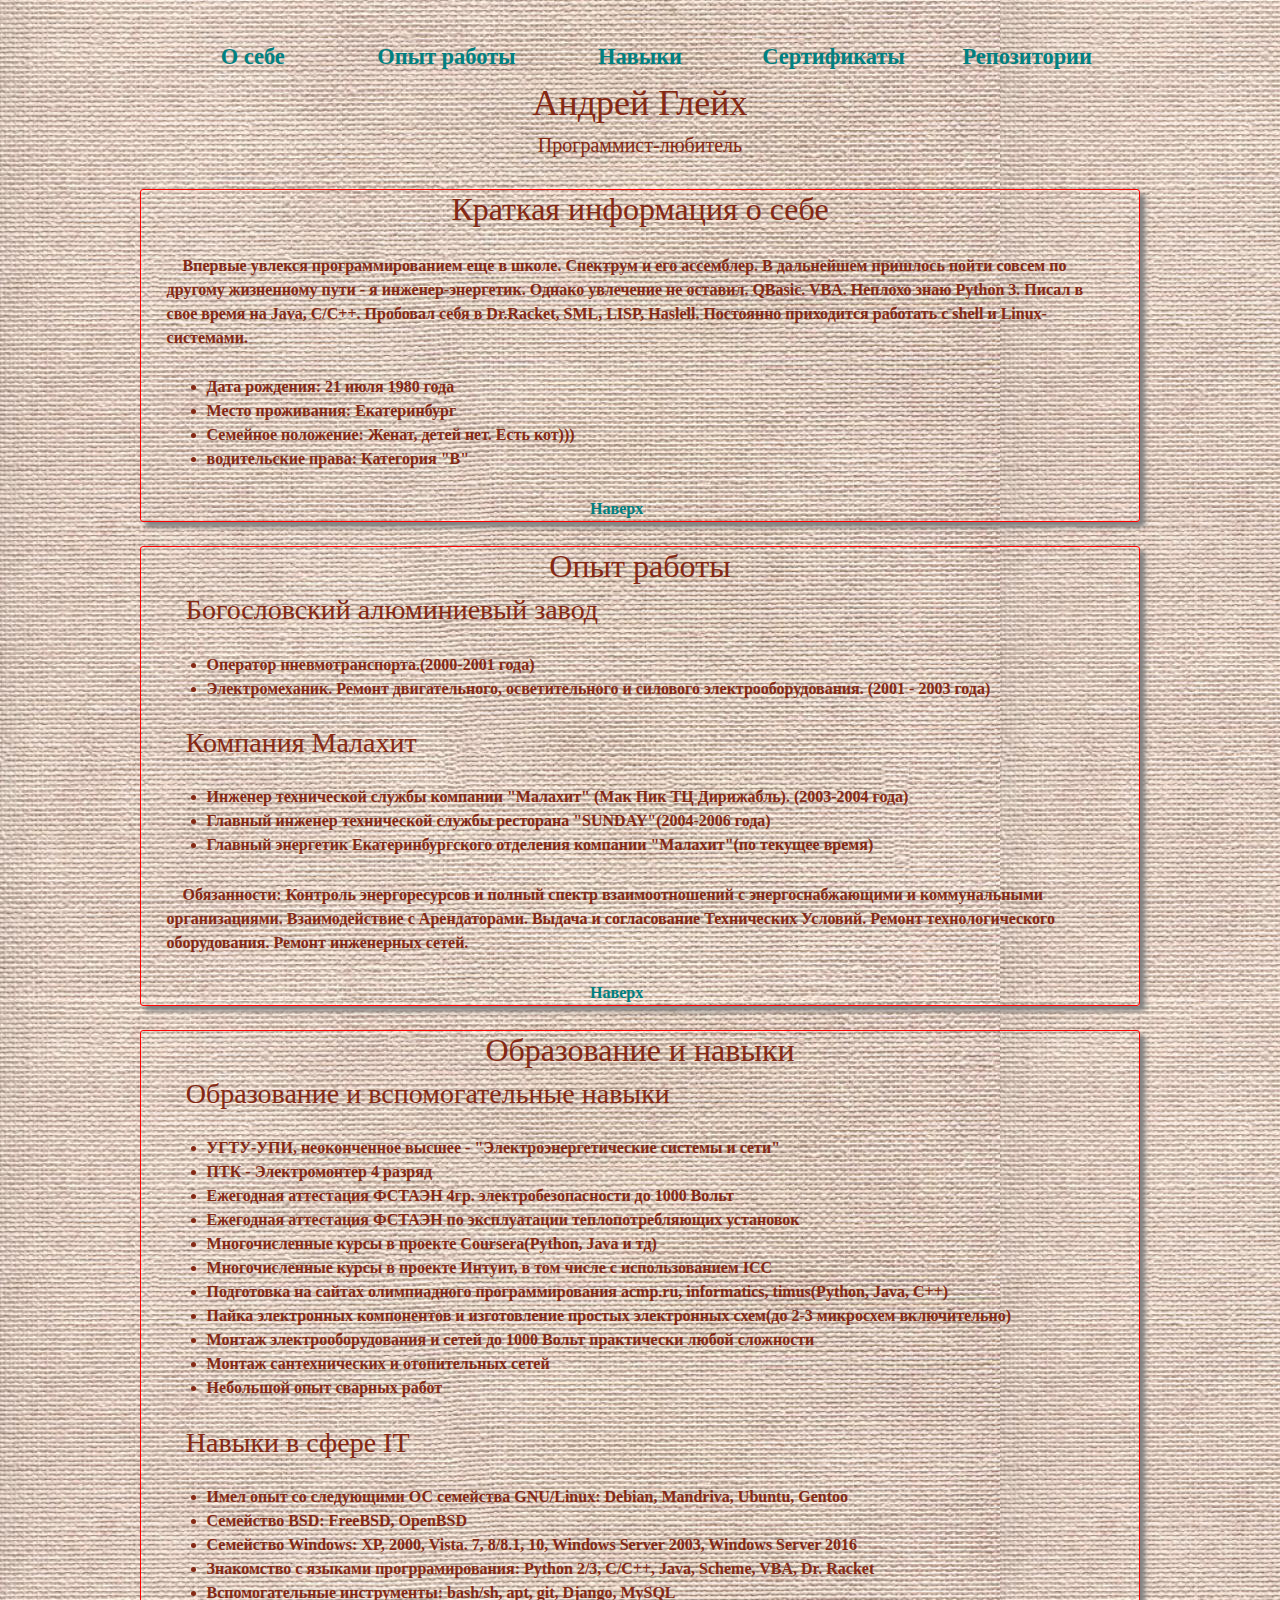
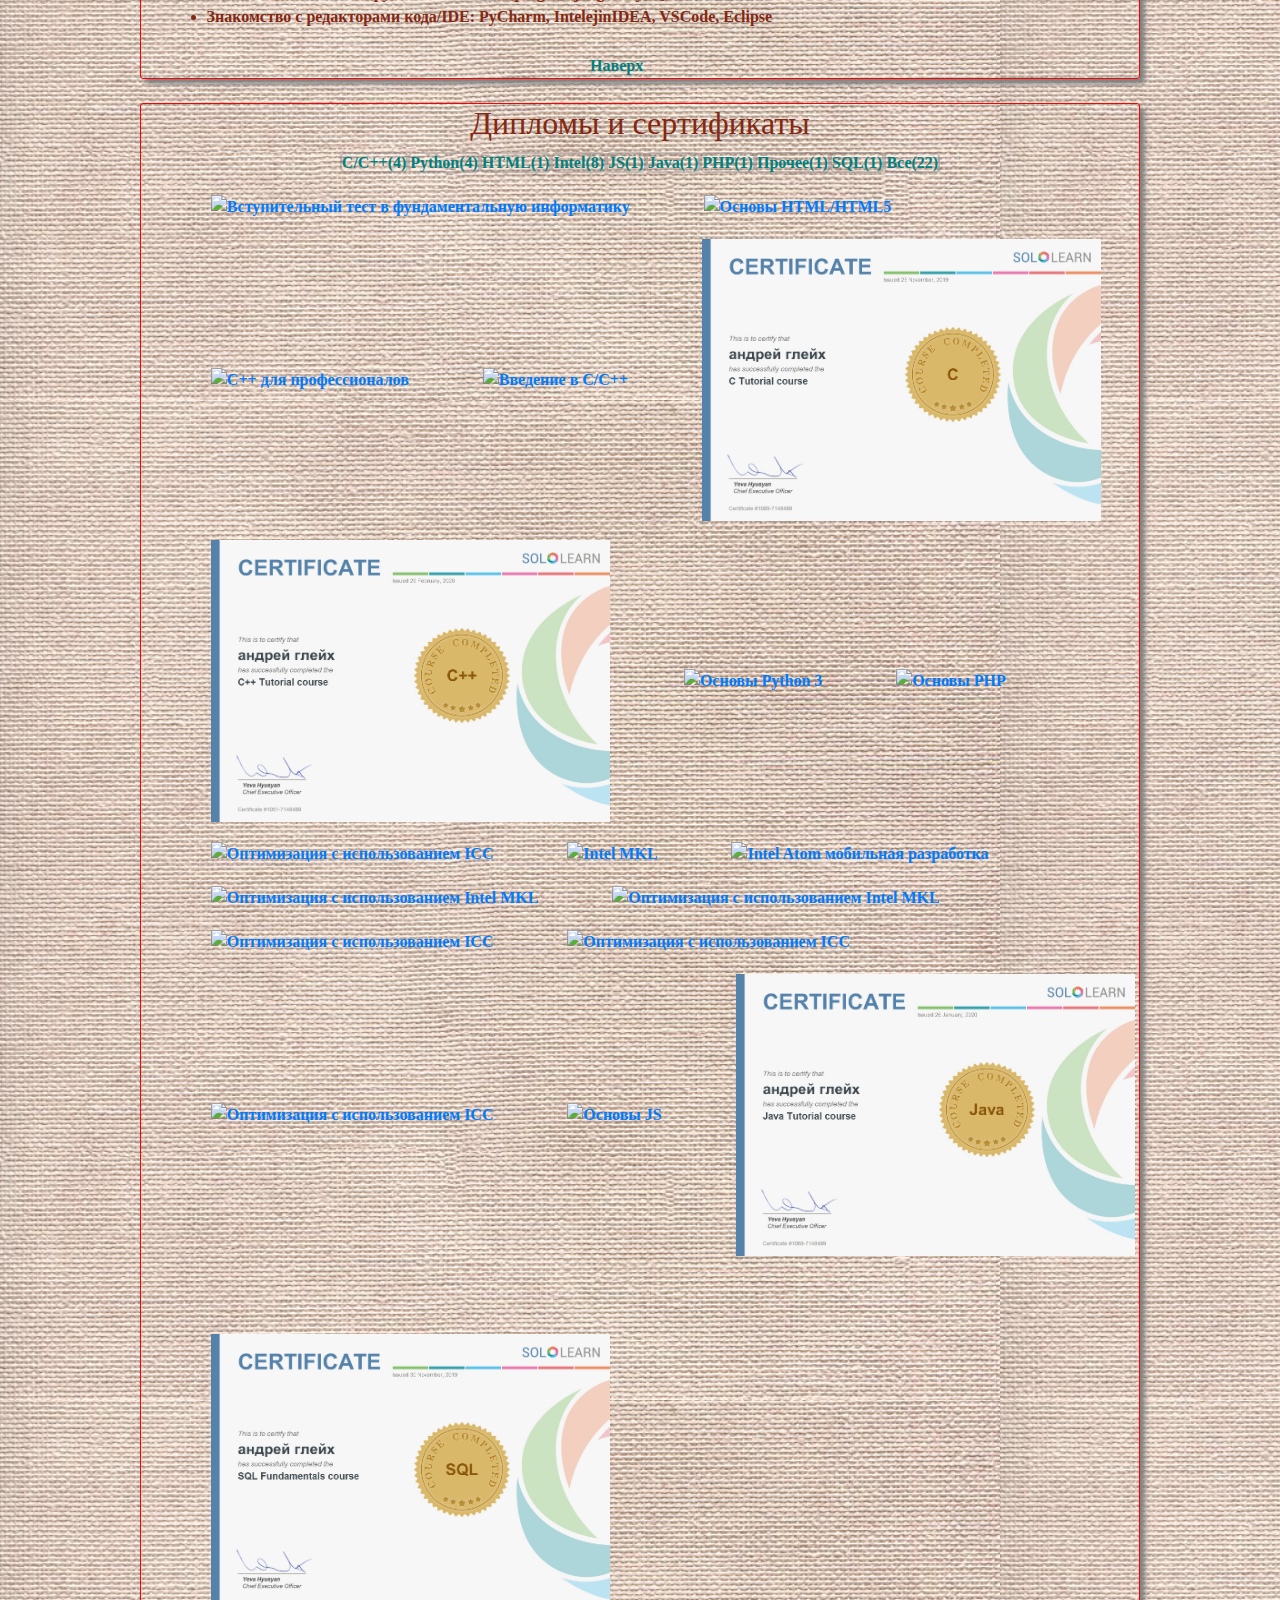
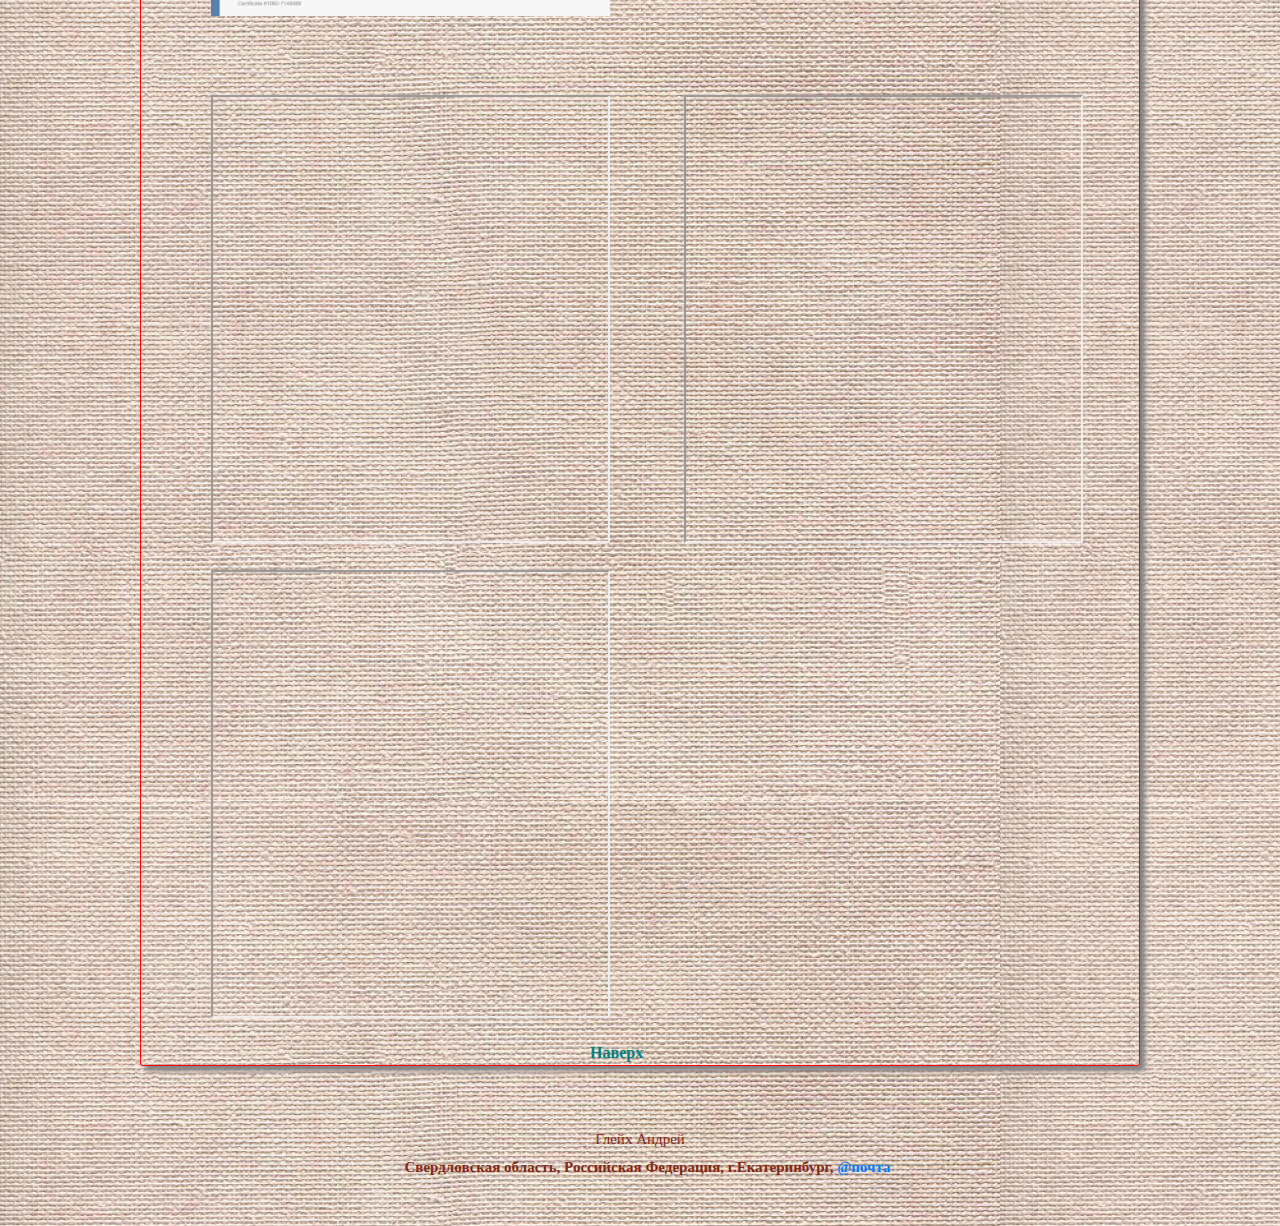
==== index.html @ bb72e91c "Refactoring navigation bars" ====
<!DOCTYPE html>
<html>
    <head>
        <meta charset="utf-8">
        <meta name="viewport" content="width=device-width, initial-scale=1">
        <script src="js/cert_scripts.js"> 
        </script>
        <link rel="stylesheet" href="css/bootstrap.min.css">
        <link rel="stylesheet" href="css/style.css">
        <title>Saibogo GitHub</title>
    </head>
    <body onload="allHandler()">
      <script src="js/jquery-3.5.1.min.js"></script>
      <script src="js/bootstrap.min.js"></script>
       <!--HEADER-->
       <header>
        <nav class="navbar navbar-default" id="navigation-bar">
              <ul class="nav nav-pills" id="navigation-menu-list">
                <li class="active navigation-item text-center">
                  <a href="#about" class="navigation-link">О себе</a>
                </li>
                <li class="navigation-item text-center">
                  <a href="#works" class="navigation-link">Опыт работы</a>
                </li>
                <li class="navigation-item text-center">
                  <a href="#skills" class="navigation-link">Навыки</a>
                </li>
                <li class="navigation-item text-center">
                  <a href="#diploms" class="navigation-link">Сертификаты</a>
                </li>
                <li class="navigation-item text-center">
                  <a href="#" class="navigation-link">Репозитории</a>
                </li>
              </ul>
            
        </nav>
    </header>
    <!-- END HEADER-->
        <div id="header">
            <h1>Андрей Глейх</h1>
            <h3>Программист-любитель</h3>
            
        </div>
        <div id="main">
          <div class="div-section">
            <section class="info-section" id="about">
              <h2 class="text-center">Краткая информация о себе</h2>
              <p class="info-p">
                Впервые увлекся программированием еще в школе. Спектрум и его ассемблер. В дальнейшем пришлось пойти совсем по другому
                жизненному пути - я инженер-энергетик. Однако увлечение не оставил. QBasic. VBA.  Неплохо знаю Python 3. Писал в свое время на Java, C/C++.
                Пробовал себя в Dr.Racket, SML, LISP, Haslell.
                Постоянно приходится работать с shell и Linux-системами.
              </p>
              
              <ul class="info-p">
                <li>Дата рождения: 21 июля 1980 года</li>
                <li>Место проживания: Екатеринбург</li>
                <li>Семейное положение: Женат, детей нет. Есть кот)))</li>
                <li>водительские права: Категория "B"</li>
              </ul>
              <div class="return-link">
                <a href="#navigation-bar" class="go-to-menu">Наверх</a>
              </div>
            </section>
          </div>
          <br>

          <div class="div-section">
            <section class="info-section" id="works">
              <h2 class="text-center">Опыт работы</h2>
              <h3 class="text-left">Богословский алюминиевый завод</h2>
              <ul class="info-p">
                <li>Оператор пневмотранспорта.(2000-2001 года)</li>
                <li>Электромеханик. Ремонт двигательного, осветительного и силового электрооборудования. (2001 - 2003 года)</li>
              </ul>
              <h3 class="text-left">Компания Малахит</h2>
              <ul class="info-p">
                <li>Инженер технической службы компании "Малахит" (Мак Пик ТЦ Дирижабль). (2003-2004 года)</li>
                <li>Главный инженер технической службы ресторана "SUNDAY"(2004-2006 года)</li>
                <li>Главный энергетик Екатеринбургского отделения компании "Малахит"(по текущее время)</li>
              </ul>
              <p class="info-p">Обязанности: Контроль энергоресурсов и полный спектр взаимоотношений с энергоснабжающими и коммунальными
                организациями. Взаимодействие с Арендаторами. Выдача и согласование Технических Условий.
                Ремонт технологического оборудования. Ремонт инженерных сетей.
              </p>
              <div class="return-link">
                <a href="#navigation-bar" class="go-to-menu">Наверх</a>
              </div>
            </section>
          </div>
          <br>

          <div class="div-section">
            <section class="info-section" id="skills">
              <h2 class="text-center">Образование и навыки</h2>
              <h3 class="text-left">Образование и вспомогательные навыки</h3>
              <ul class="info-p">
                <li>УГТУ-УПИ, неоконченное высшее - "Электроэнергетические системы и сети"</li>
                <li>ПТК - Электромонтер 4 разряд</li>
                <li>Ежегодная аттестация ФСТАЭН 4гр. электробезопасности до 1000 Вольт</li>
                <li>Ежегодная аттестация ФСТАЭН по эксплуатации теплопотребляющих установок</li>
                <li>Многочисленные курсы в проекте Coursera(Python, Java и тд)</li>
                <li>Многочисленные курсы в проекте Интуит, в том числе с использованием ICC</li>
                <li>Подготовка на сайтах олимпиадного программирования acmp.ru, informatics, timus(Python, Java, C++)</li>
                <li>Пайка электронных компонентов и изготовление простых электронных схем(до 2-3 микросхем включительно)</li>
                <li>Монтаж электрооборудования и сетей до 1000 Вольт практически любой сложности</li>
                <li>Монтаж сантехнических и отопительных сетей</li>
                <li>Небольшой опыт сварных работ</li>
              </ul>
            
              <h3 class="text-left">Навыки в сфере IT</h3>
              <ul class="info-p">
                <li>Имел опыт со следующими ОС семейства GNU/Linux: Debian, Mandriva, Ubuntu, Gentoo </li>
                <li>Семейство BSD: FreeBSD, OpenBSD</li>
                <li>Семейство Windows: XP, 2000, Vista. 7, 8/8.1, 10, Windows Server 2003, Windows Server 2016</li>
                <li>Знакомство с языками прогррамирования: Python 2/3, C/C++, Java, Scheme, VBA, Dr. Racket </li>
                <li>Вспомогательные инструменты: bash/sh, apt, git, Django, MySQL</li>
                <li>Знакомство с редакторами кода/IDE: PyCharm, IntelejinIDEA, VSCode, Eclipse</li>
              </ul>
              <div class="return-link">
                <a href="#navigation-bar" class="go-to-menu">Наверх</a>
              </div>
            </section>
          </div>
          <br>
            
          <div class="div-section">
            <section class="info-section" id="diploms">
              <h2 class="text-center">Дипломы и сертификаты</h2>
            
              <div id="menu_navigator">
                <ul id="navigator">
                </ul>
              </div>
            
              <p id="certificates"></p>
              <div class="return-link">
                <a href="#navigation-bar" class="go-to-menu">Наверх</a>
              </div>
            </section>
          </div>            
            

        </div>
        <div id="footer">
          <h3>Глейх Андрей</h3>
          <p>
            Свердловская область, Российская Федерация, г.Екатеринбург, <a href="mailto:gleykh@gmail.com">@почта</a>
          </p>
        </div>
    </body>
</html>
---- css/style.css ----
* {
  box-sizing: border-box;
}


body {
  font-family: Georgia;
  font-size: 16px;
  color: rgb(132, 40, 20);
  margin: 0 auto;   /* center content */
  max-width: 1000px; /* limit width */
  line-height: 1.5;
  padding-top: 32px;
  padding-bottom: 32px;
  background-color: gainsboro;
  background-image: url("../img/background/background1.jpg");
  font-weight: bold;
}

p {
  text-indent: 1em;
}

p#certificates {
  text-indent: 0;
}

h3.text-left {
  margin-left: 1.6em;
}

a > img{
 width: 40%;
 margin-left: 7%;
 margin-top: 2%;
}

#navigation-menu-list {
  width: 100%;
}

.navigation-item {
  width: 20%;
  font-size: 1.4em;
}

a.navigation-link {
  color: teal;
  text-decoration: none;
}

a.navigation-link:hover {
  text-transform: uppercase;
  text-decoration: none;
  color:blueviolet;
}

.div-section {
  border: 1px solid red;
  border-radius: 3px;
  box-shadow: 5px 5px 5px gray;
}

.info-p {
  margin: 1.6em;
}

.return-link {
  width: 100%;
}

a.go-to-menu {
  padding-left: 45%;
  color: teal;
  text-decoration: none;
}

body > div#header{
margin-bottom: 32px;
margin-left: auto;
margin-right: auto;
width: 25em;
text-align: center;
}

body > div#footer{
margin-top: 64px;
}

div#header > h1{
    font-size: 36px;
    text-align: center;
}

div#header > h3{
    font-size: 20px;
    text-align: center;
}

div#header > p{
  text-align: center;
}

div#main > h1{
  font-size: 36px;
  text-align: left
}

div#main > h2{
  font-size: 32px;
  text-align: left;
}

div#main > p{
  text-align: left;
  font-style: italic;
}

iframe{
  width: 40%;
  margin-left: 7%;
  margin-top: 2%;
  height: calc(100vw * 0.35);
}

div#footer > h3{
  text-align: center;
  font-size: 15px;
}

div#footer > p{
  text-align: center;
  font-size: 15px;
}

div#menu_navigator{
  text-align: center;
}

ul#navigator{
  color: green;
  list-style: none; /*убираем маркеры списка*/
  margin: 0; /*убираем верхнее и нижнее поле, равное 1em*/
  padding-left: 0; /*убираем левый отступ, равный 40px*/
}

ul#navigator > li{
  display: inline;
  border: 2px solid rgba(139, 131, 131, 0.445);
  border-radius: 5px;
}

li > a {
  color: teal;
}

li > a:hover {
  text-decoration: none;
  color: blueviolet;
  font-size: 1em;
  text-transform: uppercase;
}

#hidden-image {
  visibility: hidden;
}

@media (max-width: 760px) {
  .navigation-item {
    font-size: 1em;
  }

  ul#navigator > li {
    display:inline-block;
  }
}

@media (max-width: 550px) {
  .navigation-item {
    font-size: 0.8em;
  }
}
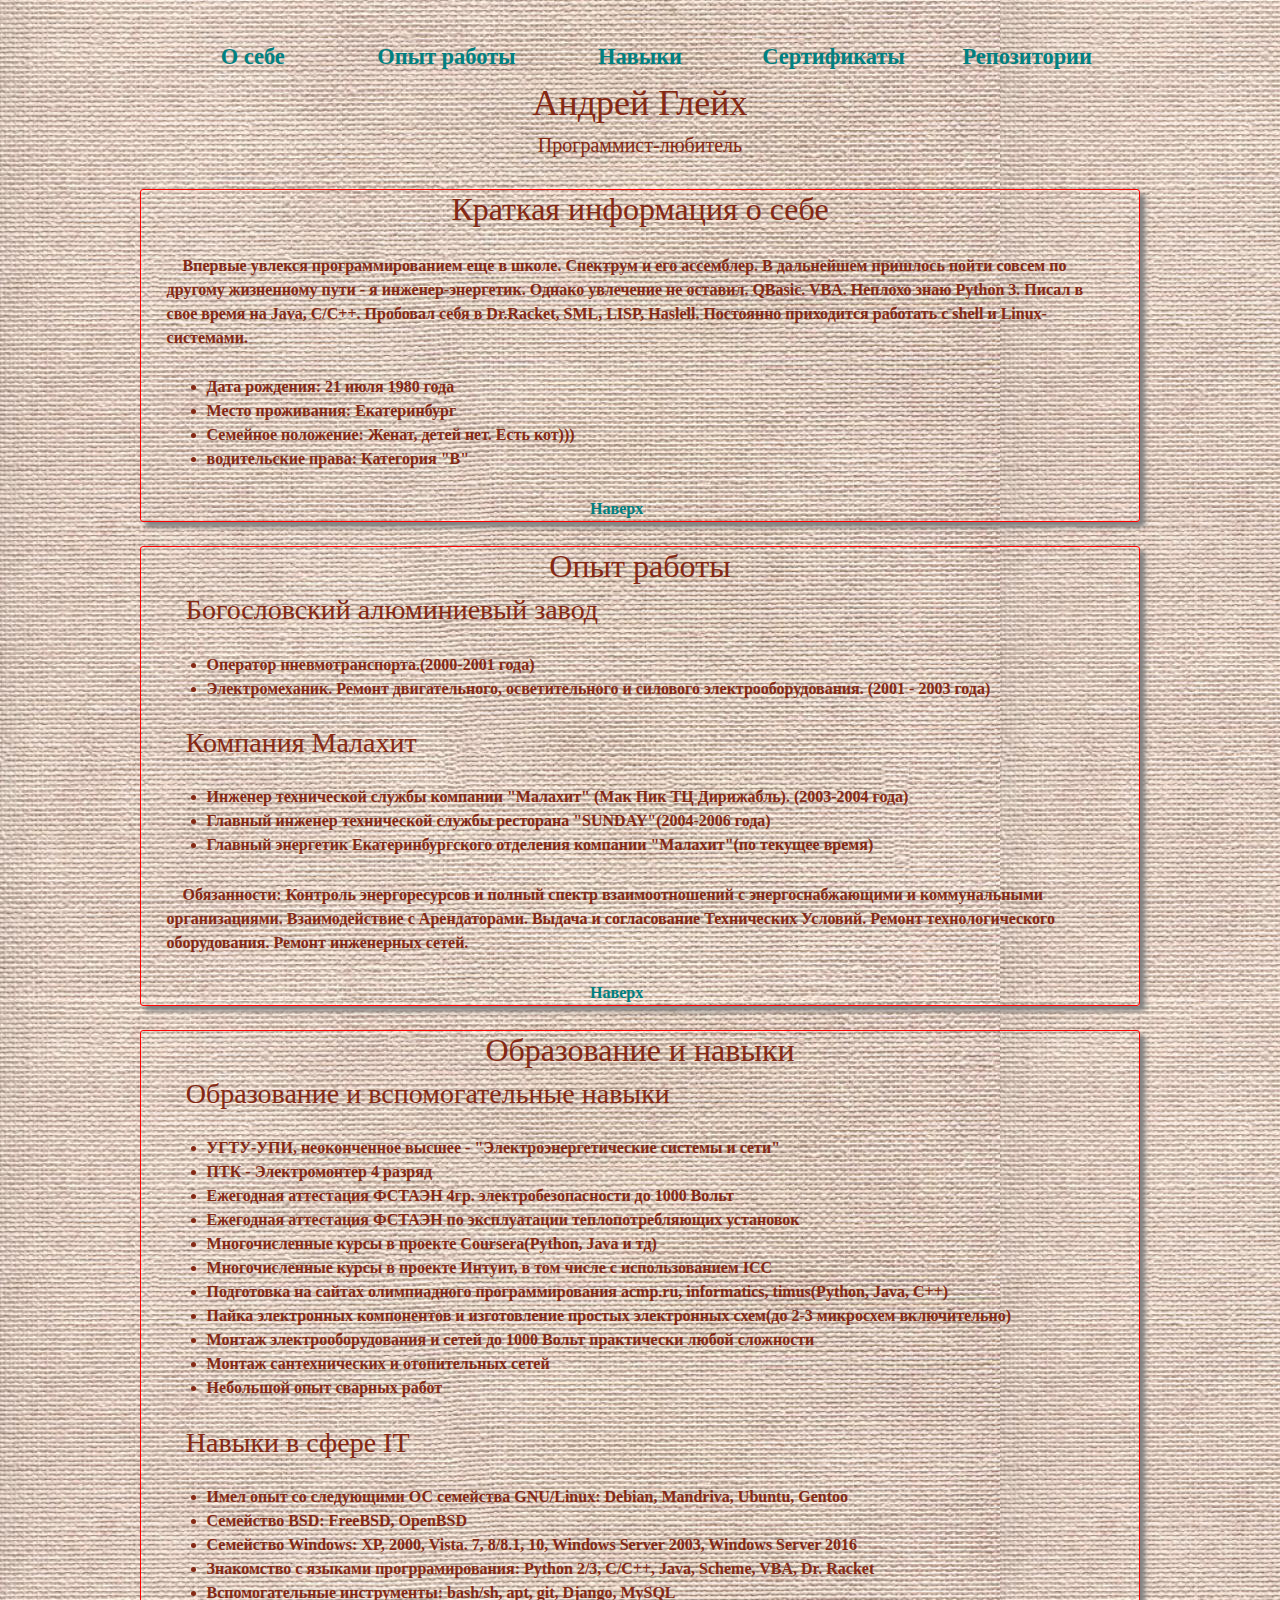
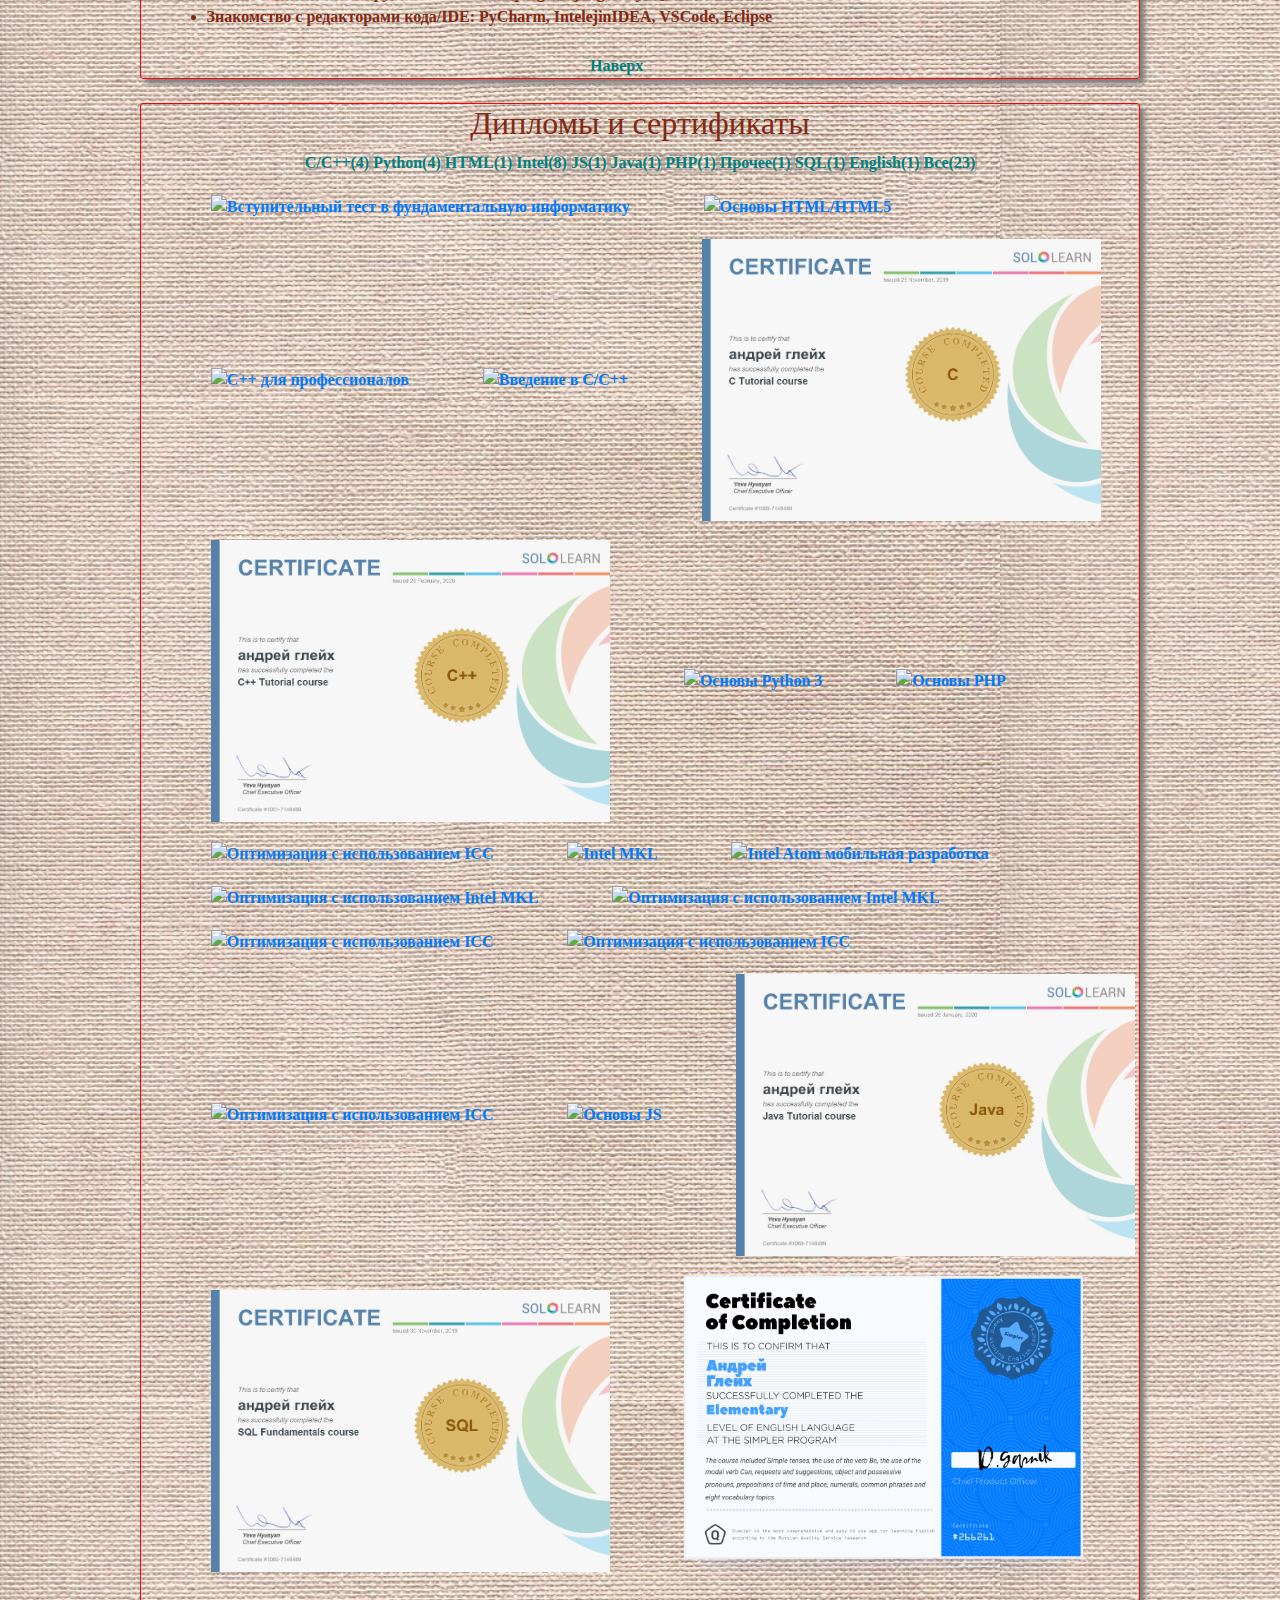
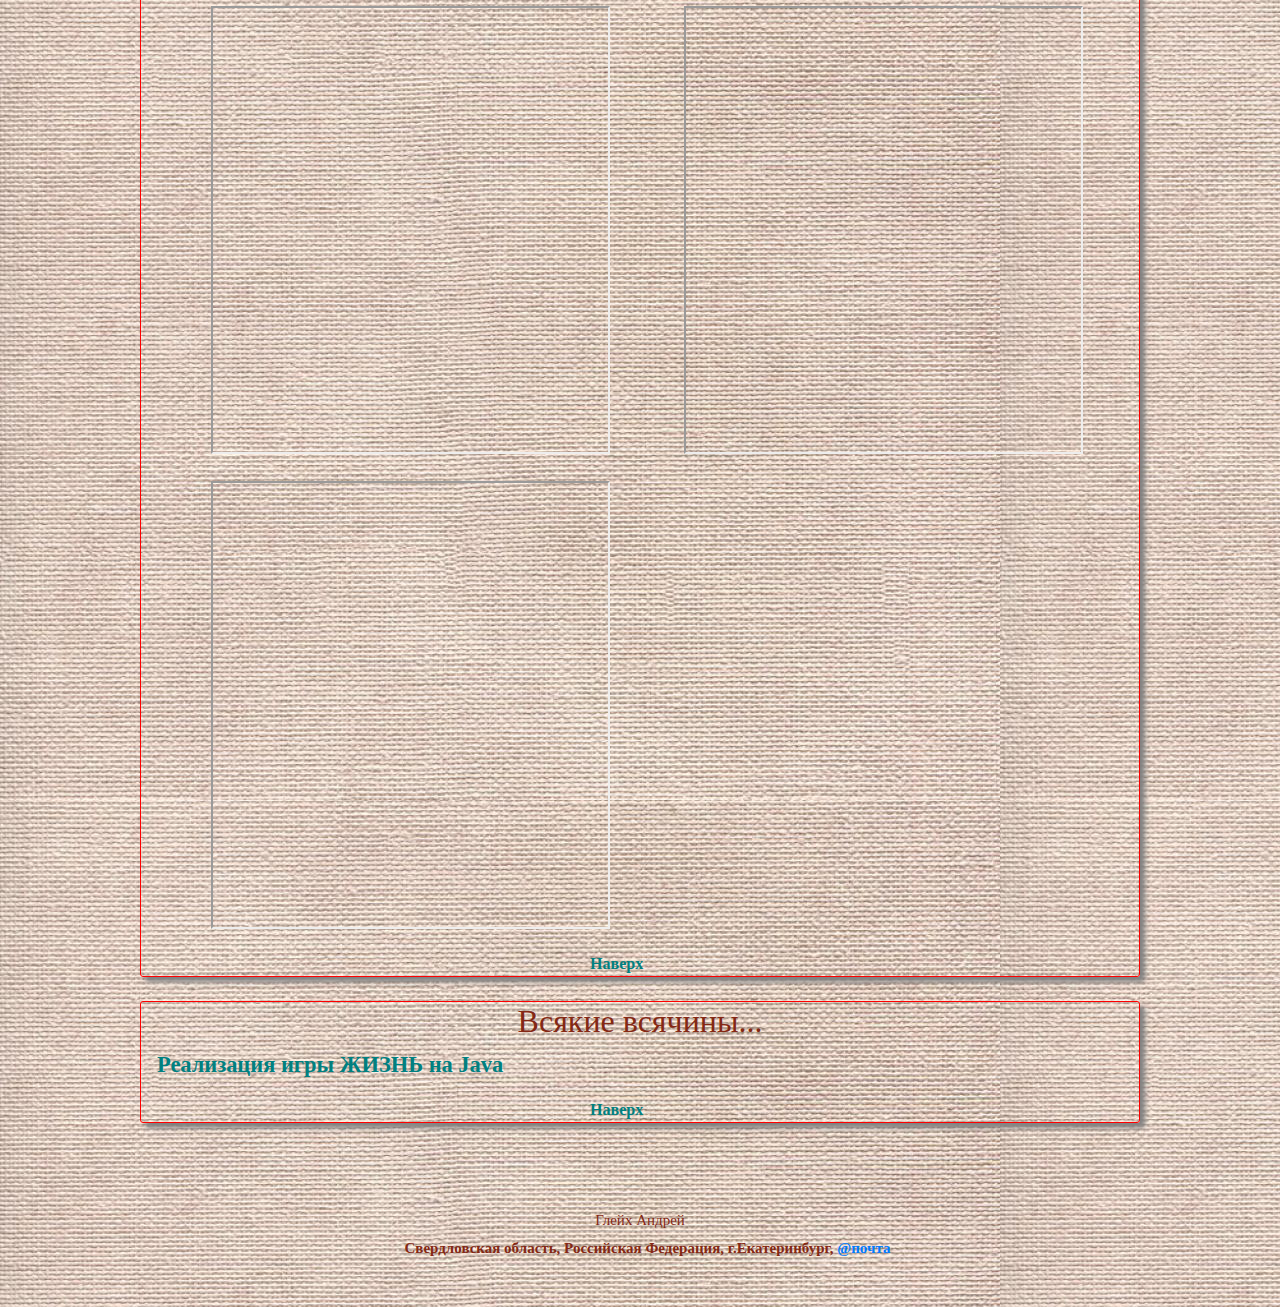
==== commit 8e946715: "add section repository" ====
--- a/index.html
+++ b/index.html
@@ -29,7 +29,7 @@
                   <a href="#diploms" class="navigation-link">Сертификаты</a>
                 </li>
                 <li class="navigation-item text-center">
-                  <a href="#" class="navigation-link">Репозитории</a>
+                  <a href="#repositories" class="navigation-link">Репозитории</a>
                 </li>
               </ul>
             
@@ -138,7 +138,21 @@
                 <a href="#navigation-bar" class="go-to-menu">Наверх</a>
               </div>
             </section>
-          </div>            
+          </div> 
+          <br>
+
+          <div class="div-section">
+            <section class="info-section" id="repositories">
+              <h2 class="text-center">Всякие всячины...</h2>
+              <p>
+                <a href="https://saibogo.github.io/lifeGame/" class="repo-link" target="_blank">Реализация игры ЖИЗНЬ на Java</a>
+              </p>
+              <div class="return-link">
+                <a href="#navigation-bar" class="go-to-menu">Наверх</a>
+              </div>
+            </section>
+          </div> 
+          <br>               
             
 
         </div>
--- a/css/style.css
+++ b/css/style.css
@@ -35,6 +35,17 @@
  margin-top: 2%;
 }
 
+a > img:hover {
+  box-shadow: 8px 8px 8px gray;
+  transition: box-shadow 1.5s ease-in;
+
+}
+
+iframe:hover {
+  box-shadow: 8px 8px 8px gray;
+  transition: box-shadow 1.5s ease-in;
+}
+
 #navigation-menu-list {
   width: 100%;
 }
@@ -159,11 +170,28 @@
   color: blueviolet;
   font-size: 1em;
   text-transform: uppercase;
+  transition: color 1.5s ease-in;
 }
 
 #hidden-image {
   visibility: hidden;
 }
+
+
+.repo-link {
+  font-size: 1.4em;
+  text-decoration: none;
+  color: teal;
+}
+
+.repo-link:hover {
+  text-decoration: none;
+  color: blueviolet;
+  text-transform: uppercase;
+  transition: color 1.5s ease-in;
+}
+
+/* For different screen-size*/
 
 @media (max-width: 760px) {
   .navigation-item {
@@ -173,11 +201,19 @@
   ul#navigator > li {
     display:inline-block;
   }
+
+  .repo-link {
+    font-size: 1.2em;
+  }
 }
 
 @media (max-width: 550px) {
   .navigation-item {
     font-size: 0.8em;
   }
-}
-
+
+  .repo-link {
+    font-size: 1em;
+  }
+}
+
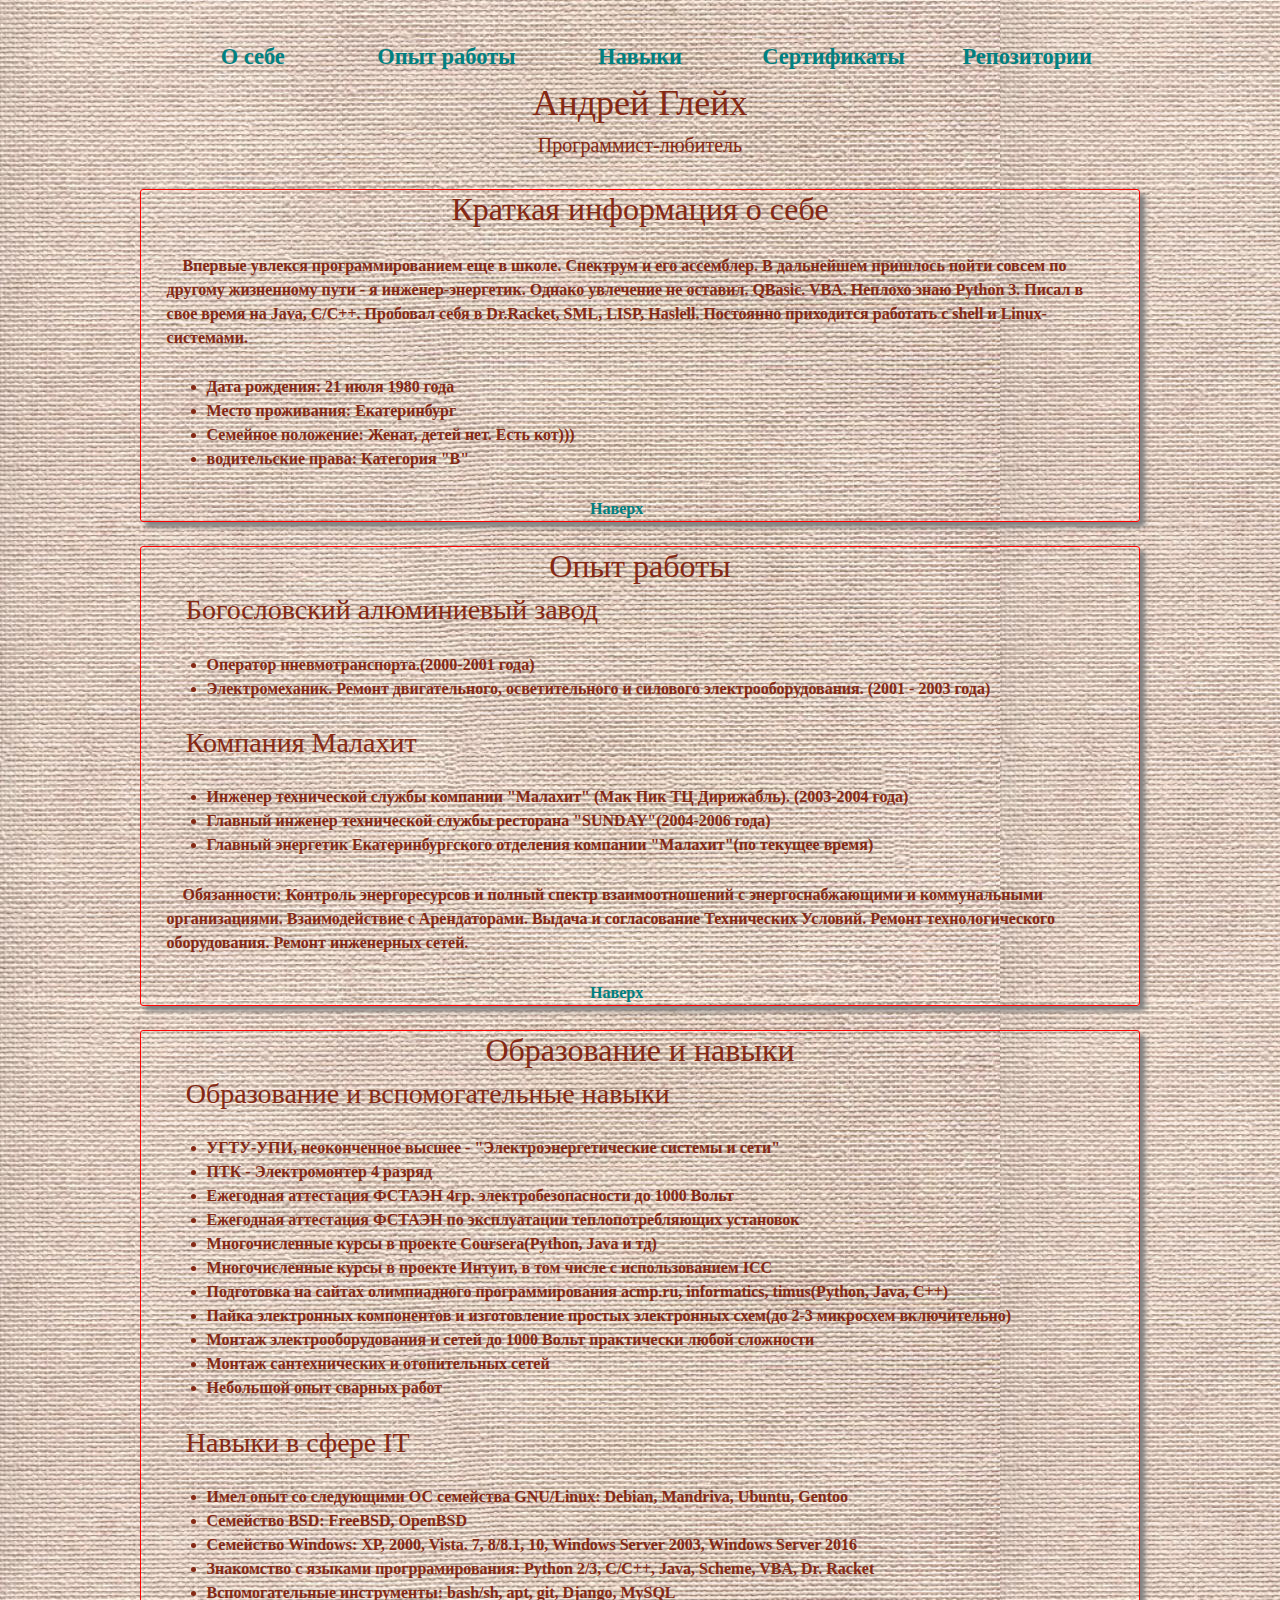
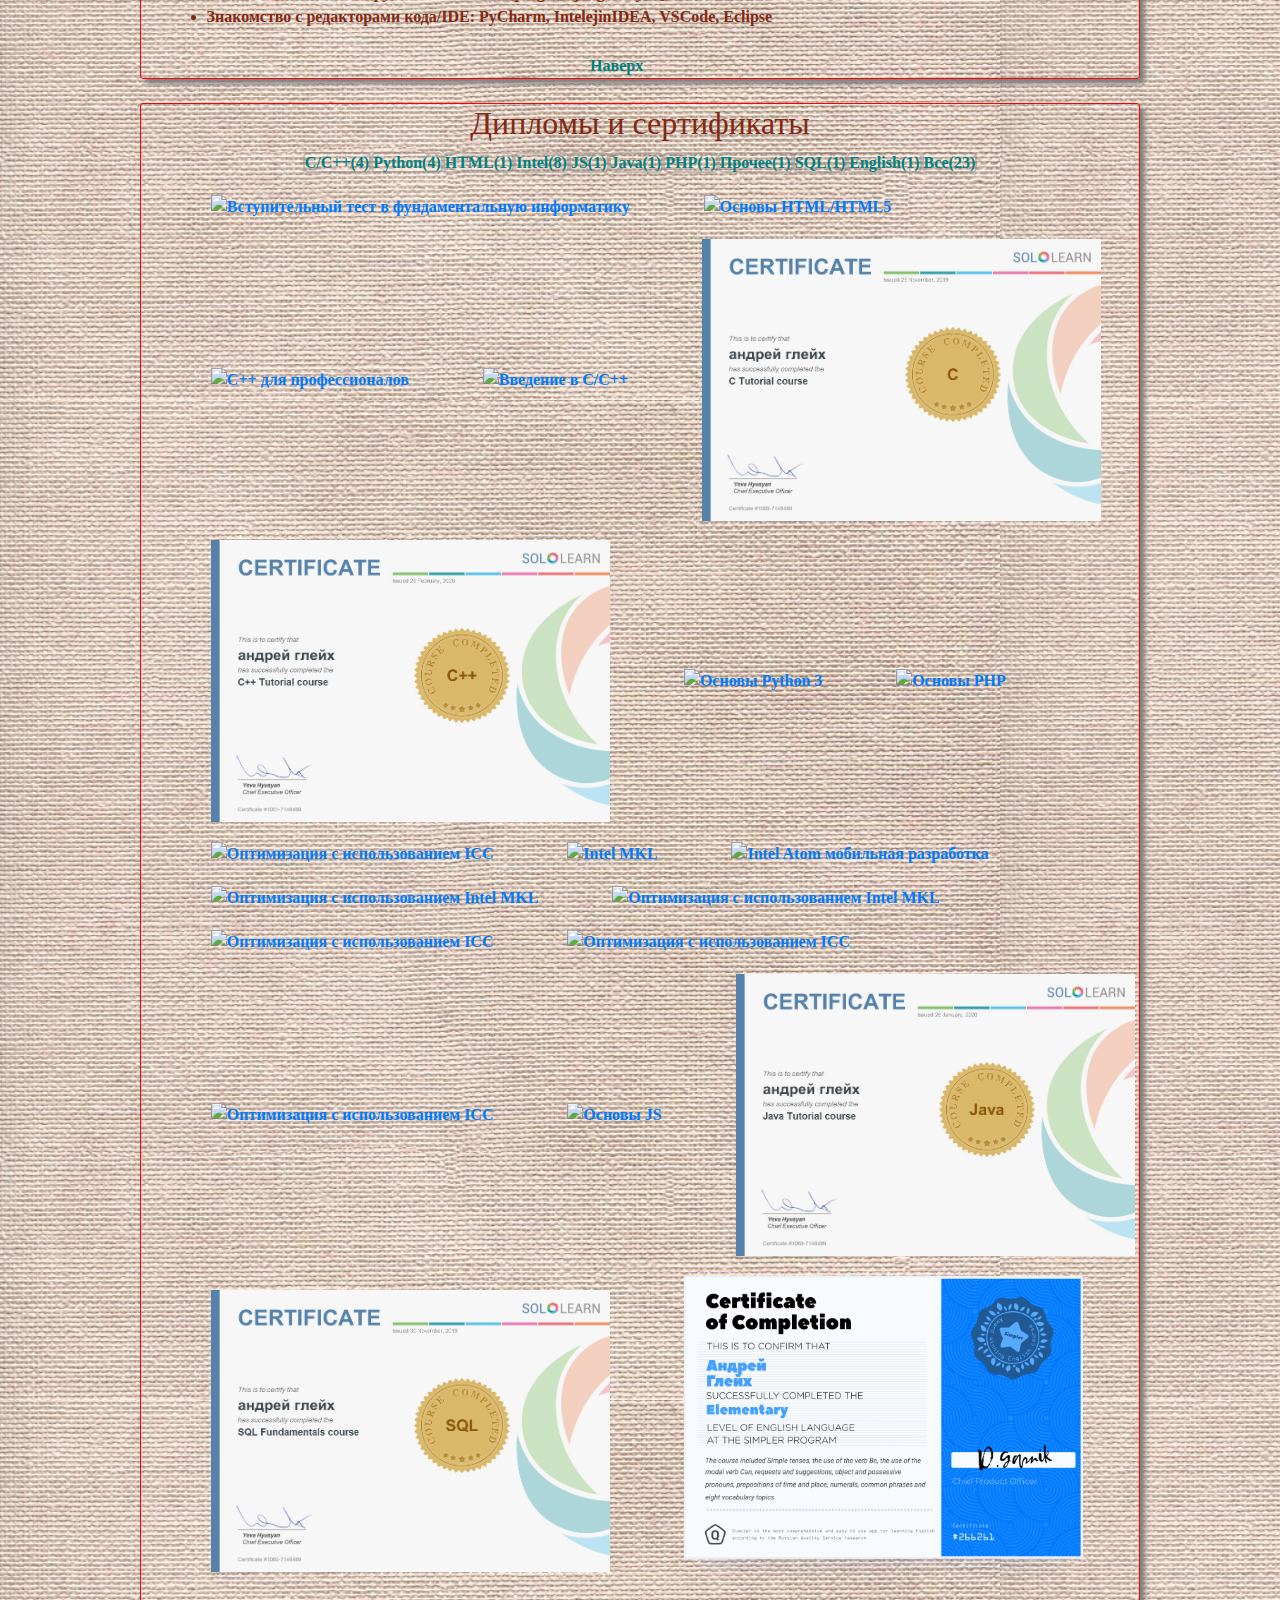
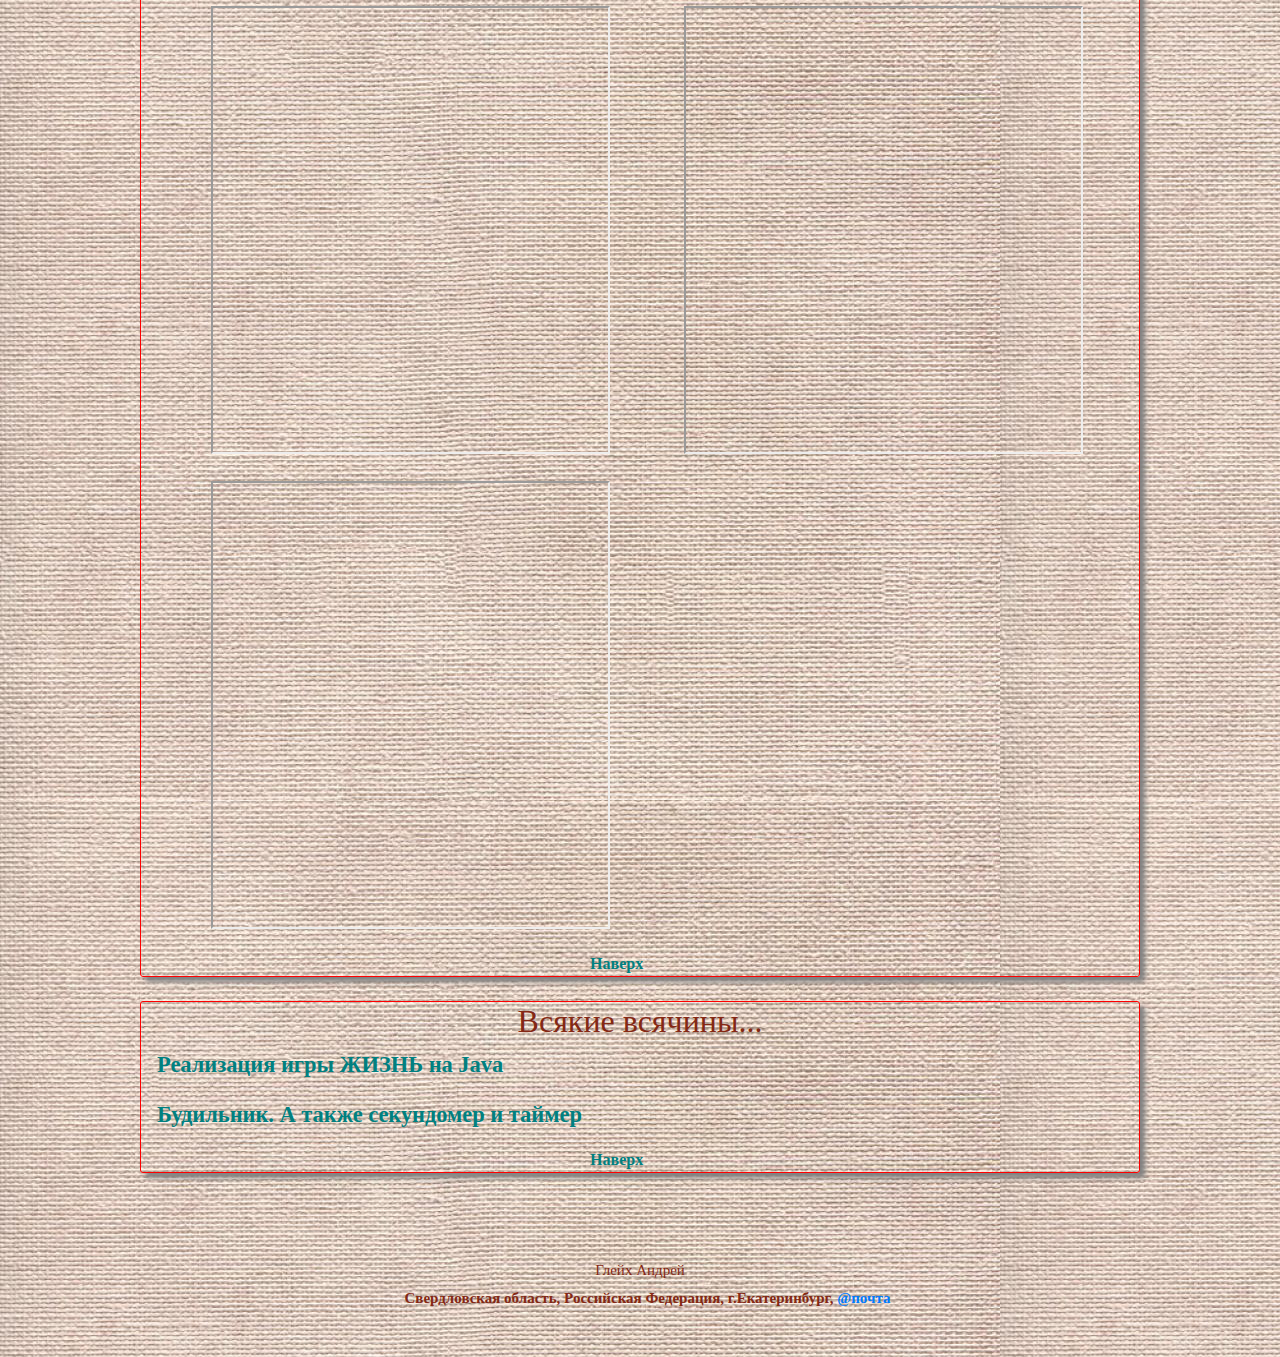
==== commit 7e81a4f8: "Add lint to Simple Alarm Clock page" ====
--- a/index.html
+++ b/index.html
@@ -147,6 +147,9 @@
               <p>
                 <a href="https://saibogo.github.io/lifeGame/" class="repo-link" target="_blank">Реализация игры ЖИЗНЬ на Java</a>
               </p>
+              <p>
+                <a href="https://saibogo.github.io/SimpleAlarmClock/" class="repo-link" target="_blank">Будильник. А также секундомер и таймер</a>
+              </p>
               <div class="return-link">
                 <a href="#navigation-bar" class="go-to-menu">Наверх</a>
               </div>
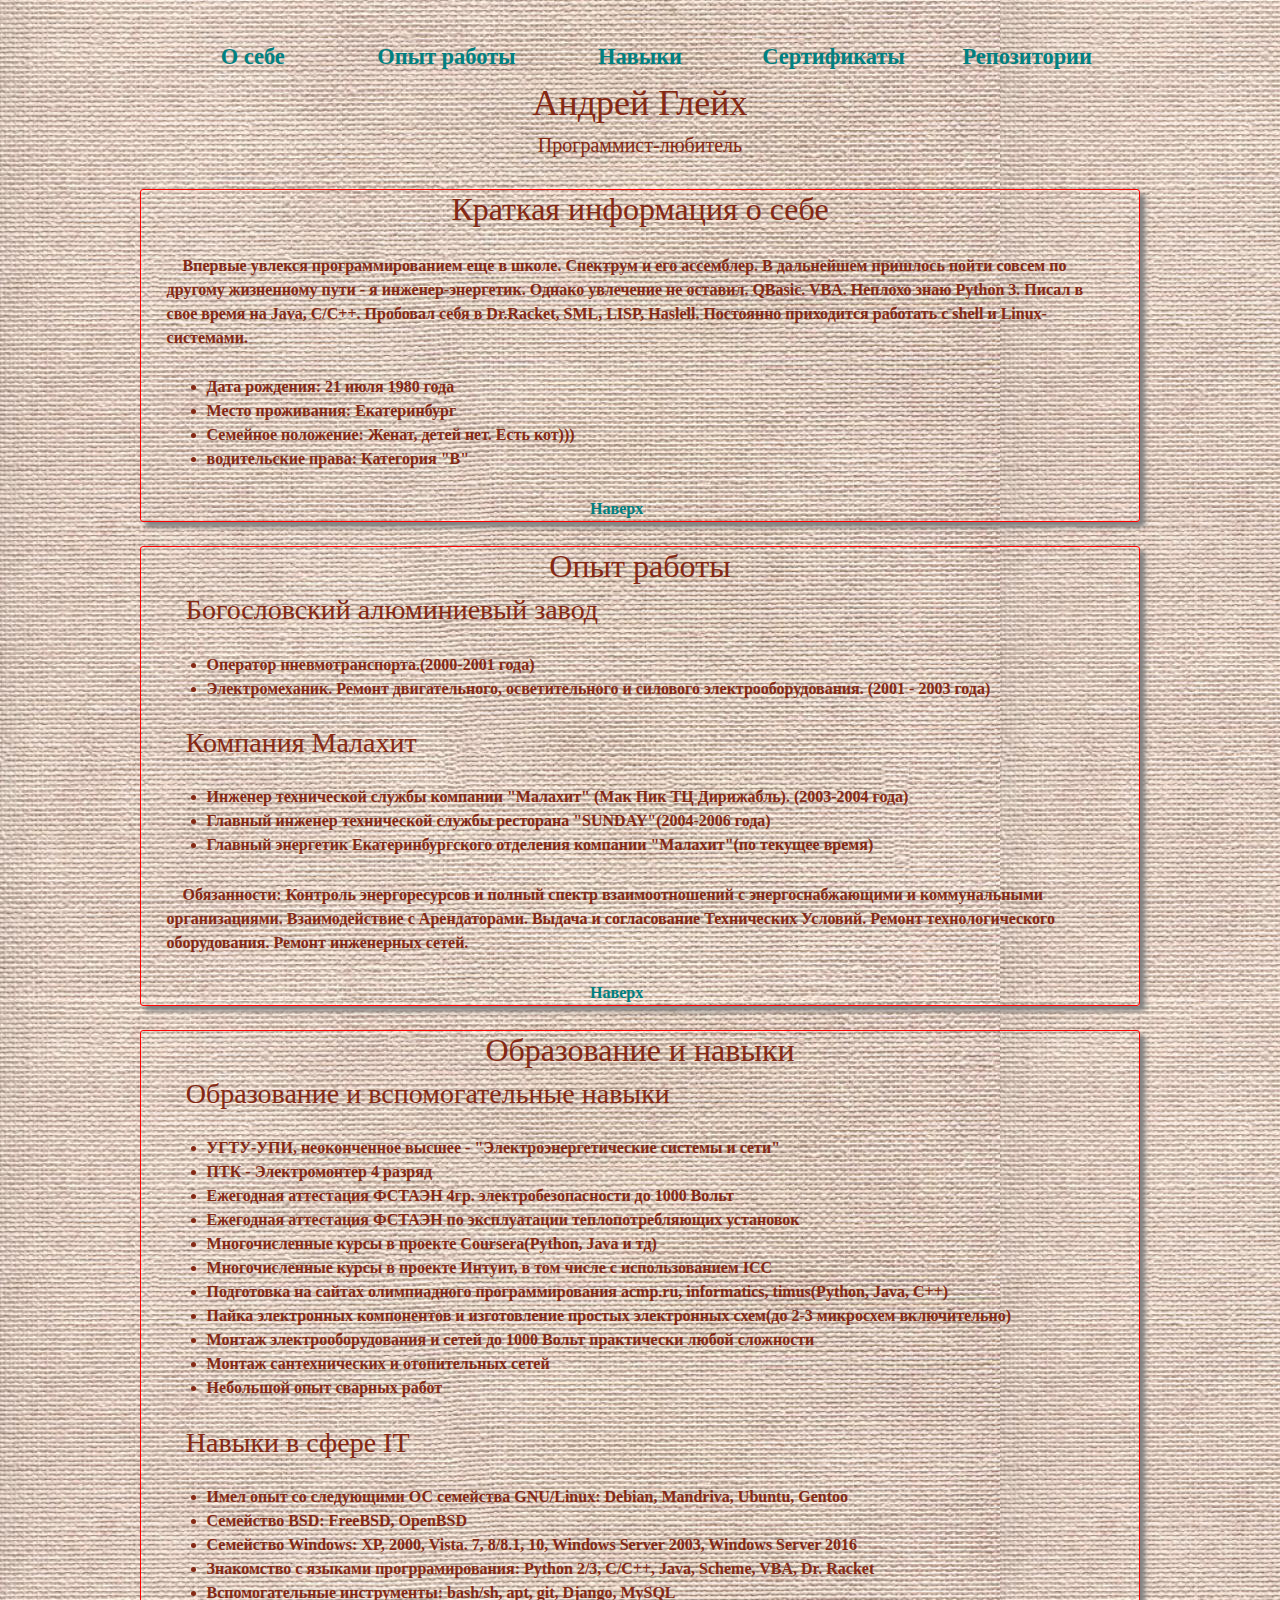
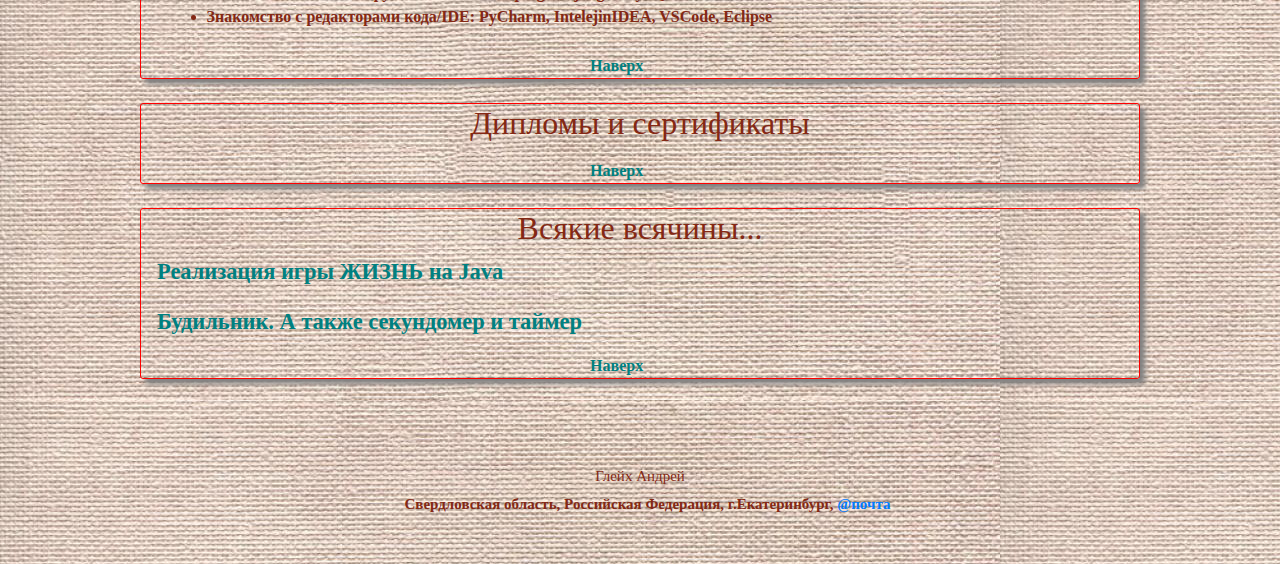
==== commit 6bb5f071: "remove data in json-objects" ====
--- a/index.html
+++ b/index.html
@@ -165,6 +165,7 @@
             Свердловская область, Российская Федерация, г.Екатеринбург, <a href="mailto:gleykh@gmail.com">@почта</a>
           </p>
         </div>
+
     </body>
 </html>
 
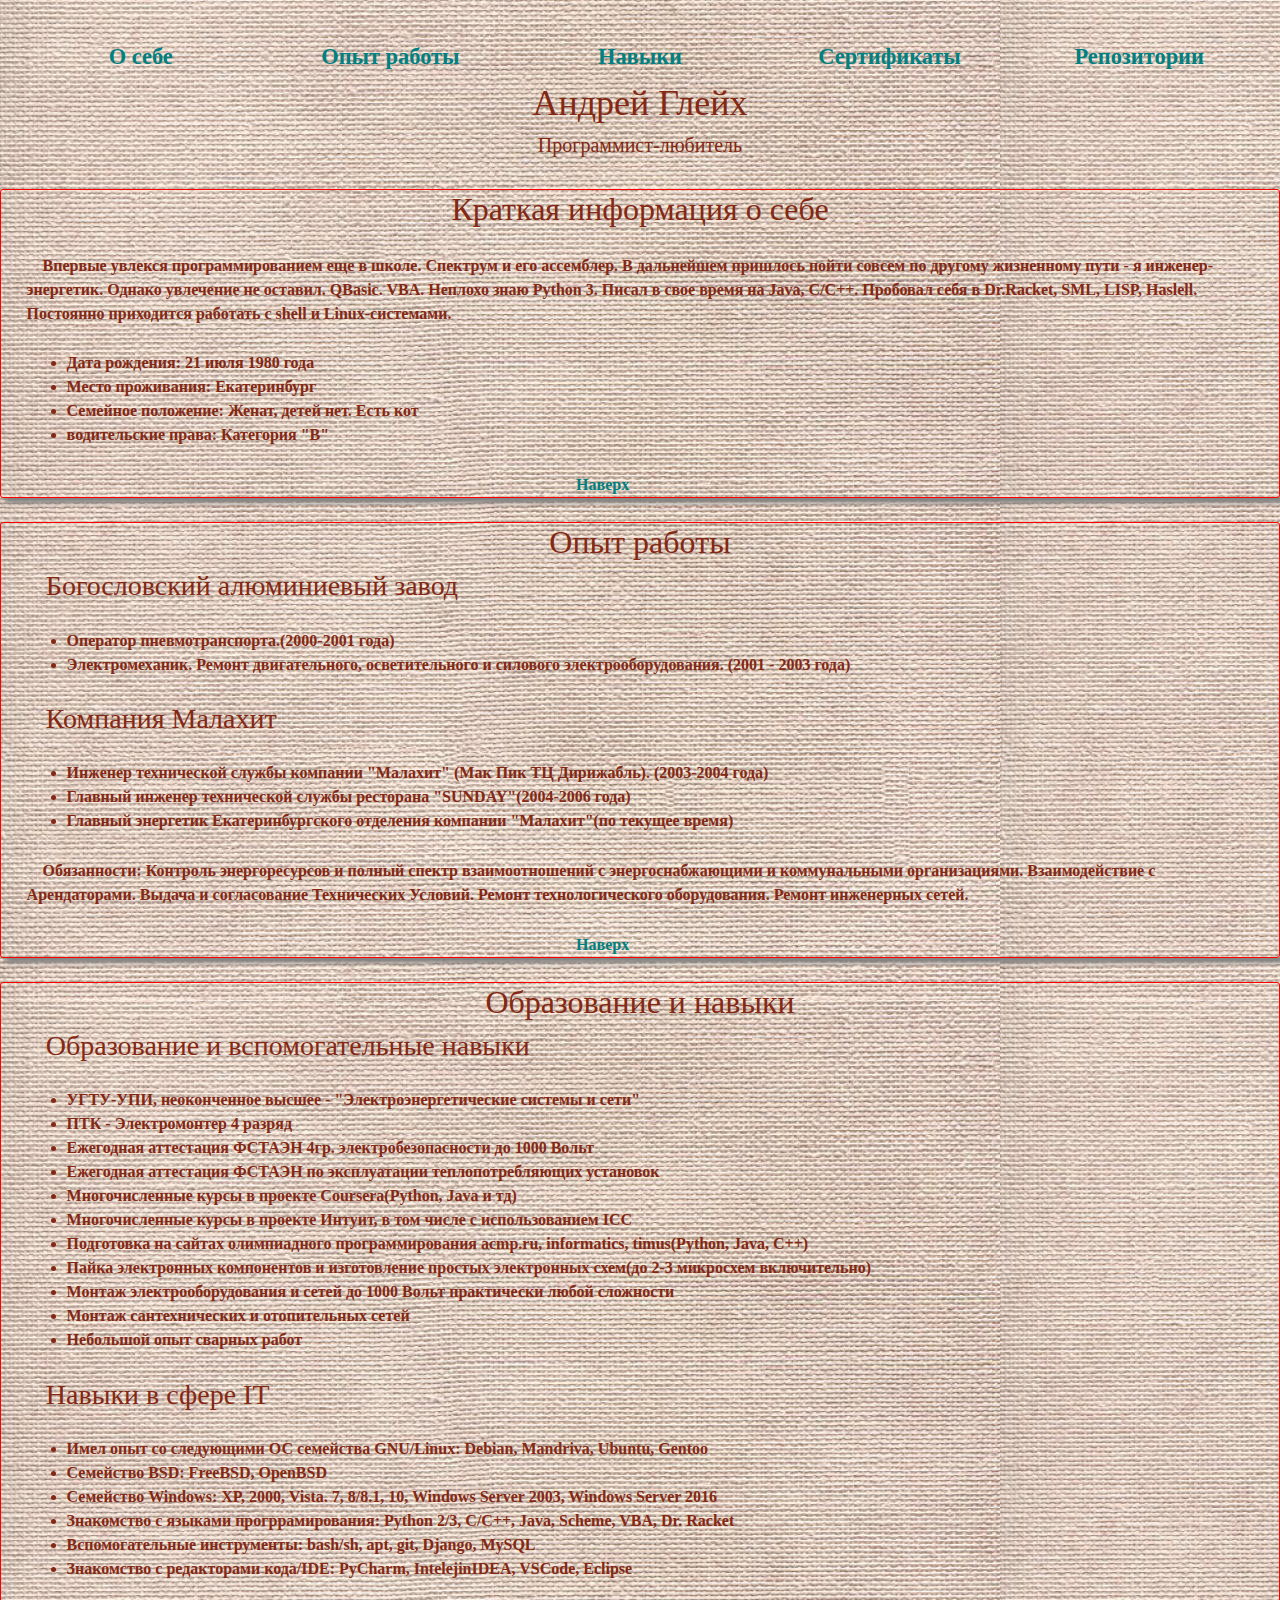
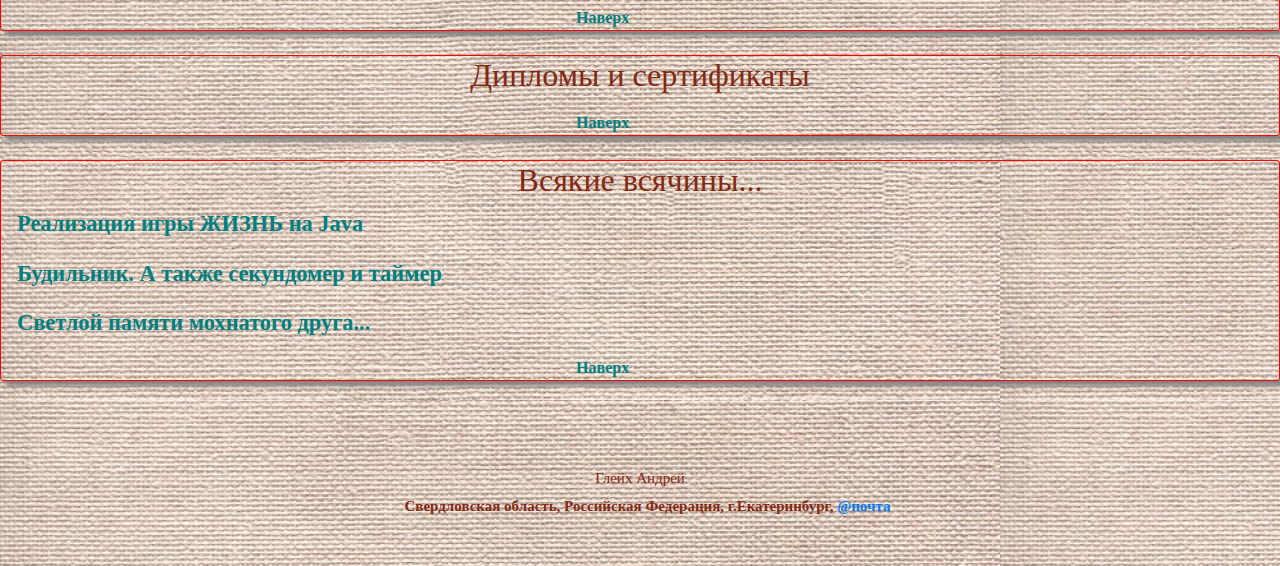
==== commit 81c5f426: "My litle friend..." ====
--- a/index.html
+++ b/index.html
@@ -55,7 +55,7 @@
               <ul class="info-p">
                 <li>Дата рождения: 21 июля 1980 года</li>
                 <li>Место проживания: Екатеринбург</li>
-                <li>Семейное положение: Женат, детей нет. Есть кот)))</li>
+                <li>Семейное положение: Женат, детей нет. Есть кот</li>
                 <li>водительские права: Категория "B"</li>
               </ul>
               <div class="return-link">
@@ -150,6 +150,9 @@
               <p>
                 <a href="https://saibogo.github.io/SimpleAlarmClock/" class="repo-link" target="_blank">Будильник. А также секундомер и таймер</a>
               </p>
+              <p>
+                <a href="https://saibogo.github.io/Max/index.html" class="repo-link" target="_blank">Светлой памяти мохнатого друга...</a>
+              </p>
               <div class="return-link">
                 <a href="#navigation-bar" class="go-to-menu">Наверх</a>
               </div>
--- a/css/style.css
+++ b/css/style.css
@@ -8,7 +8,7 @@
   font-size: 16px;
   color: rgb(132, 40, 20);
   margin: 0 auto;   /* center content */
-  max-width: 1000px; /* limit width */
+  max-width: 1500px; /* limit width */
   line-height: 1.5;
   padding-top: 32px;
   padding-bottom: 32px;
@@ -30,8 +30,8 @@
 }
 
 a > img{
- width: 40%;
- margin-left: 7%;
+ width: 27%;
+ margin-left: 4%;
  margin-top: 2%;
 }
 
@@ -128,8 +128,8 @@
 }
 
 iframe{
-  width: 40%;
-  margin-left: 7%;
+  width: 27%;
+  margin-left: 4%;
   margin-top: 2%;
   height: calc(100vw * 0.35);
 }
@@ -193,6 +193,23 @@
 
 /* For different screen-size*/
 
+
+@media (max-width: 1100px) {
+  a > img{
+    width: 40%;
+    margin-left: 7%;
+    margin-top: 2%;
+   }
+
+   iframe{
+    width: 40%;
+    margin-left: 7%;
+    margin-top: 2%;
+    height: calc(100vw * 0.5);
+  }
+
+}
+
 @media (max-width: 760px) {
   .navigation-item {
     font-size: 1em;
@@ -205,6 +222,20 @@
   .repo-link {
     font-size: 1.2em;
   }
+
+  a > img{
+    width: 75%;
+    margin-left: 10%;
+    margin-top: 3%;
+   }
+
+   iframe{
+    width: 75%;
+    margin-left: 10%;
+    margin-top: 2%;
+    height: calc(100vw * 1.2);
+  }
+
 }
 
 @media (max-width: 550px) {
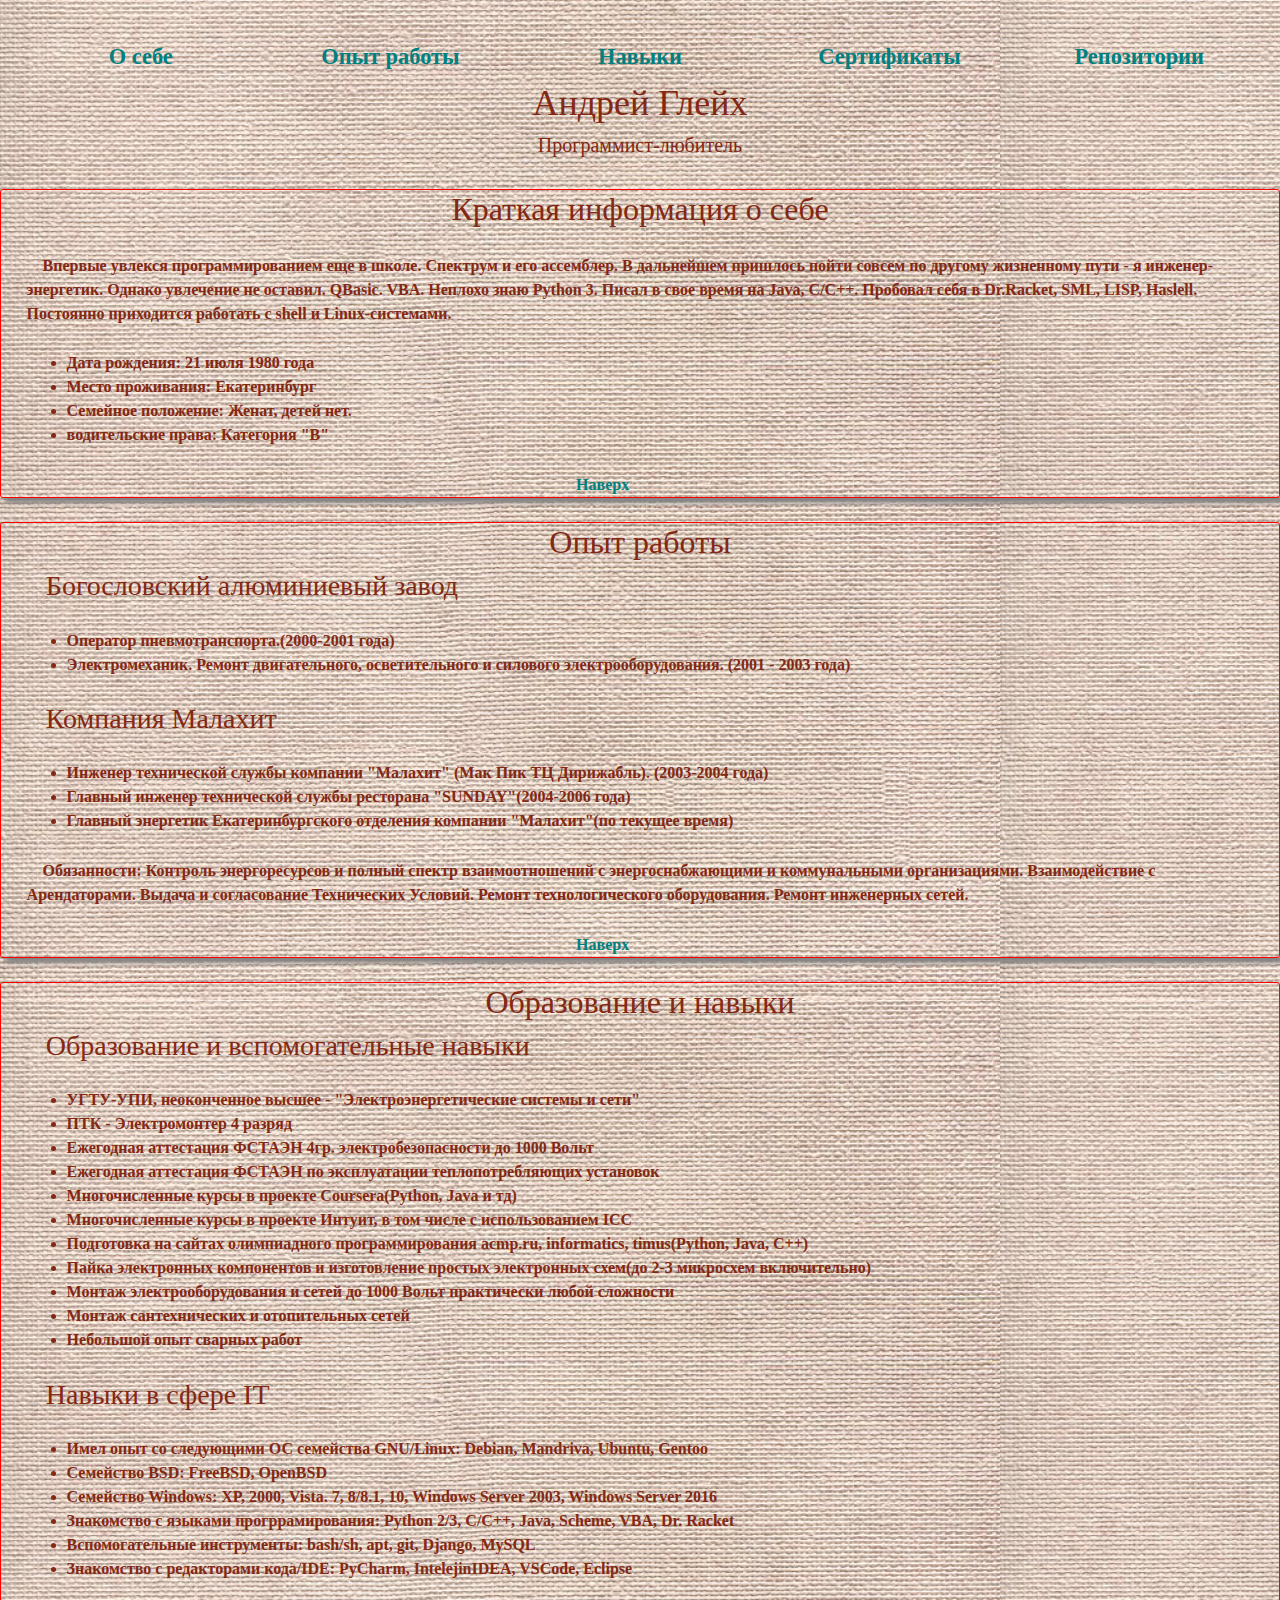
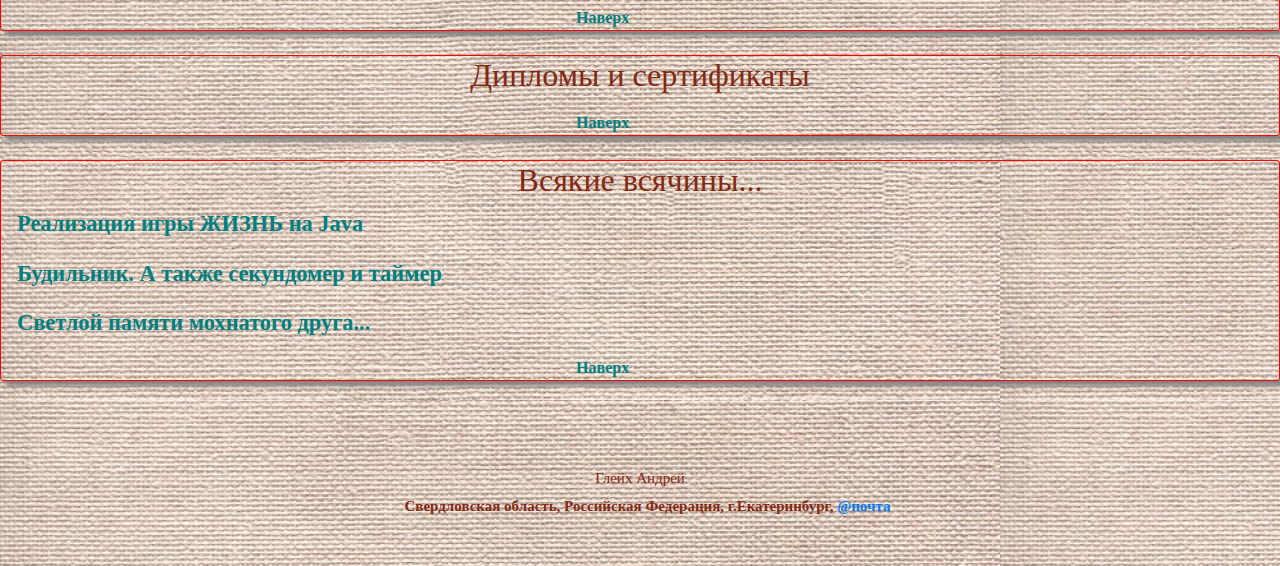
==== commit 51054417: "Edit index.html" ====
--- a/index.html
+++ b/index.html
@@ -55,7 +55,7 @@
               <ul class="info-p">
                 <li>Дата рождения: 21 июля 1980 года</li>
                 <li>Место проживания: Екатеринбург</li>
-                <li>Семейное положение: Женат, детей нет. Есть кот</li>
+                <li>Семейное положение: Женат, детей нет.</li>
                 <li>водительские права: Категория "B"</li>
               </ul>
               <div class="return-link">
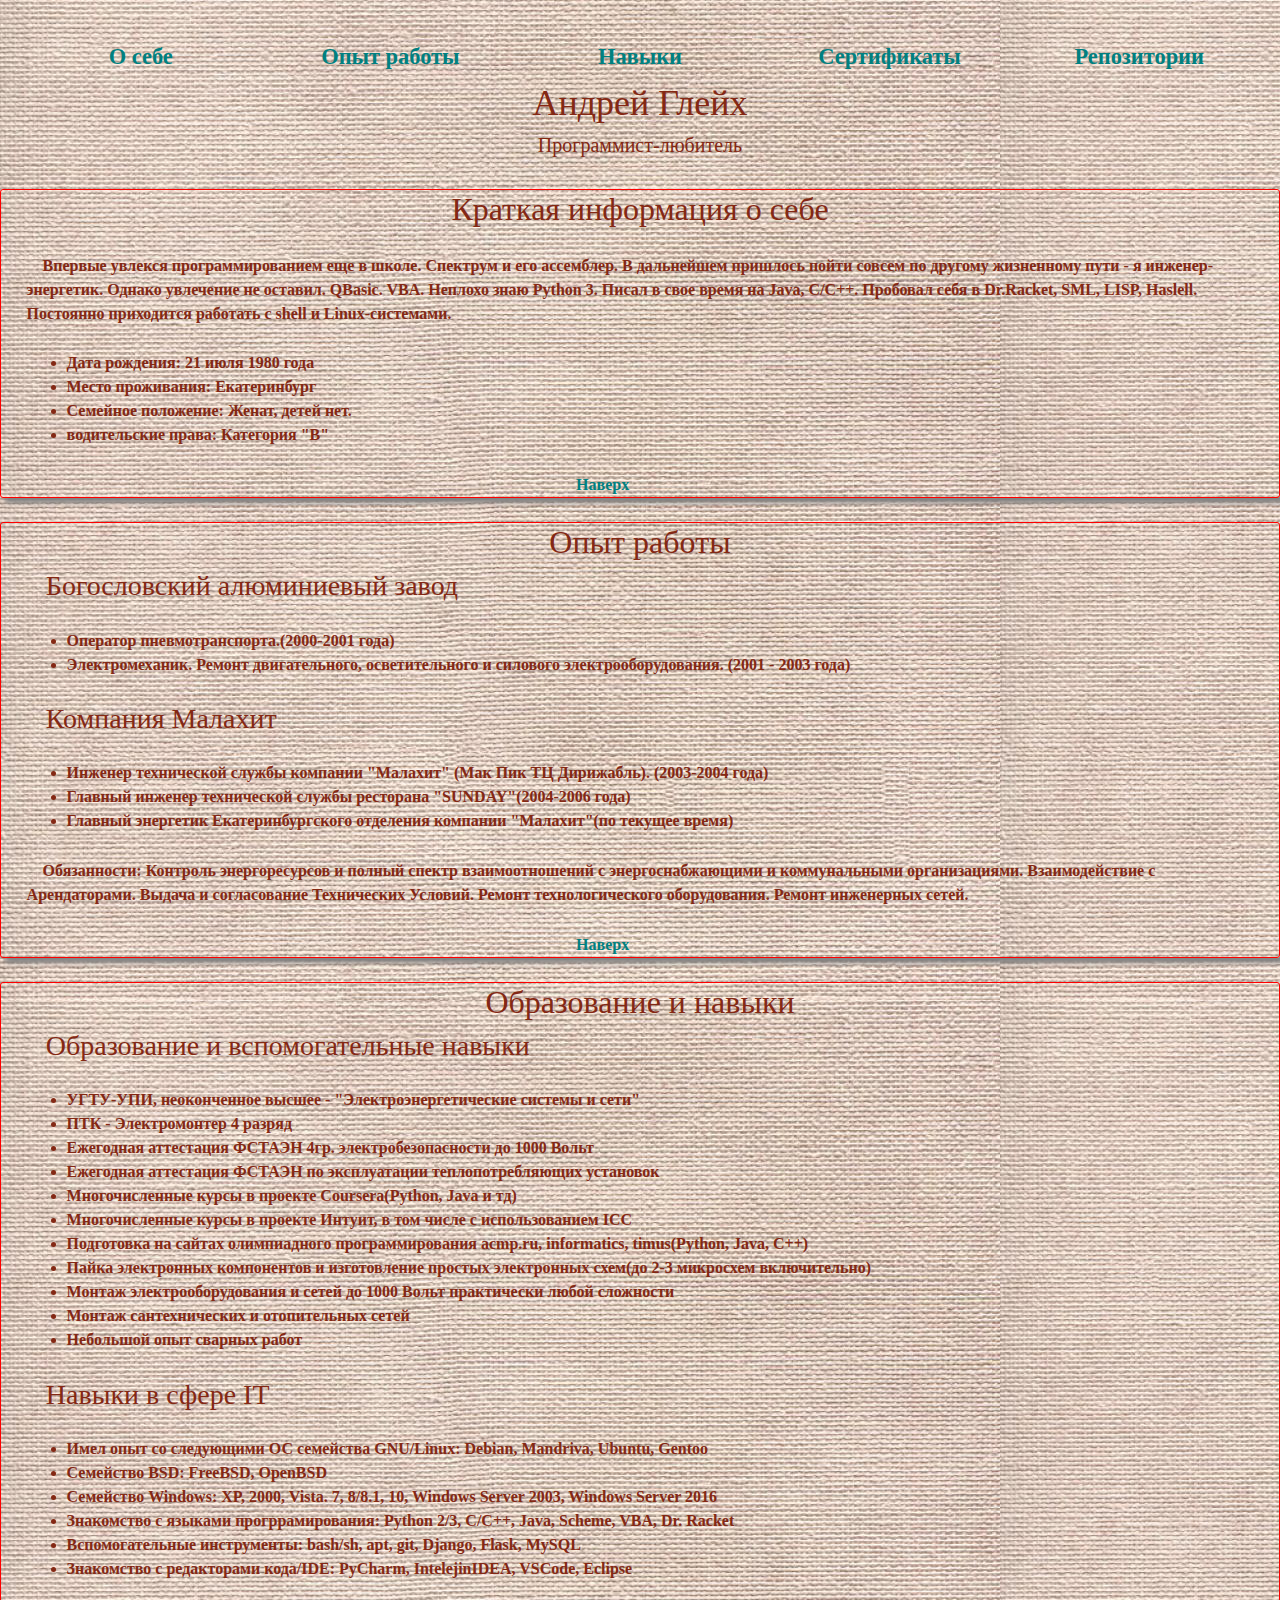
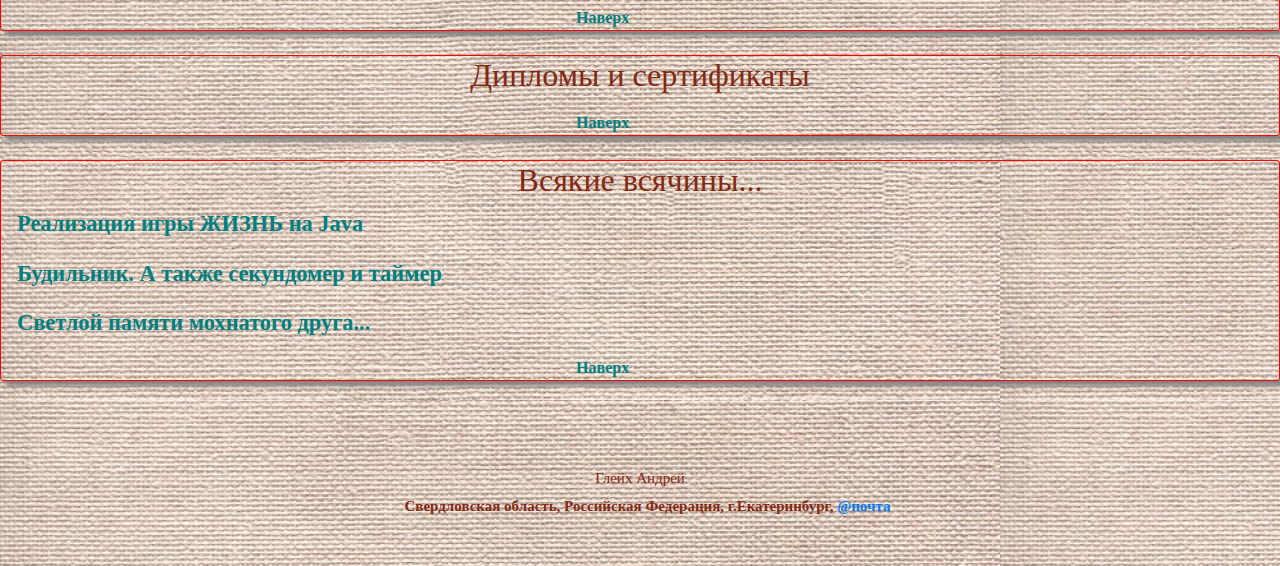
==== commit 9570cb7e: "Update index.html" ====
--- a/index.html
+++ b/index.html
@@ -114,7 +114,7 @@
                 <li>Семейство BSD: FreeBSD, OpenBSD</li>
                 <li>Семейство Windows: XP, 2000, Vista. 7, 8/8.1, 10, Windows Server 2003, Windows Server 2016</li>
                 <li>Знакомство с языками прогррамирования: Python 2/3, C/C++, Java, Scheme, VBA, Dr. Racket </li>
-                <li>Вспомогательные инструменты: bash/sh, apt, git, Django, MySQL</li>
+                <li>Вспомогательные инструменты: bash/sh, apt, git, Django, Flask, MySQL</li>
                 <li>Знакомство с редакторами кода/IDE: PyCharm, IntelejinIDEA, VSCode, Eclipse</li>
               </ul>
               <div class="return-link">
@@ -151,7 +151,7 @@
                 <a href="https://saibogo.github.io/SimpleAlarmClock/" class="repo-link" target="_blank">Будильник. А также секундомер и таймер</a>
               </p>
               <p>
-                <a href="https://saibogo.github.io/Max/index.html" class="repo-link" target="_blank">Светлой памяти мохнатого друга...</a>
+                <a href="Max/index.html" class="repo-link" target="_blank">Светлой памяти мохнатого друга...</a>
               </p>
               <div class="return-link">
                 <a href="#navigation-bar" class="go-to-menu">Наверх</a>
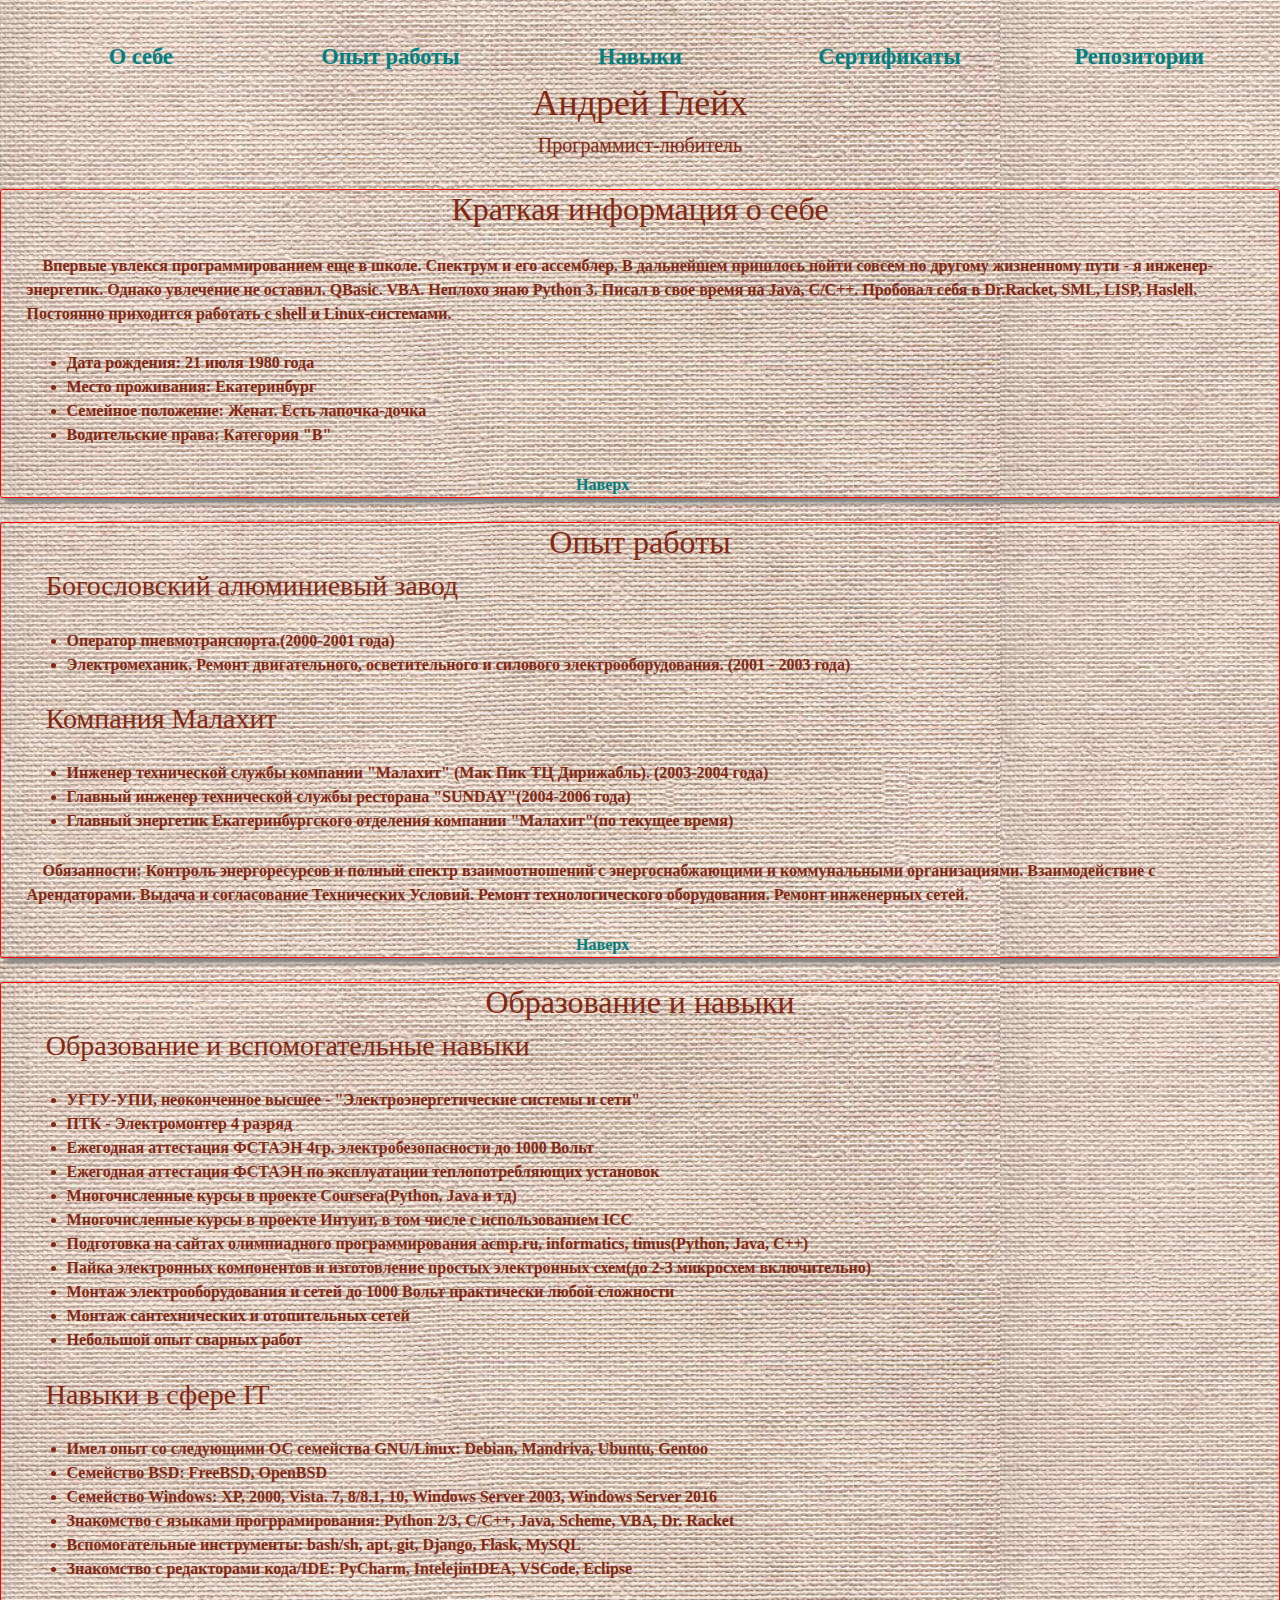
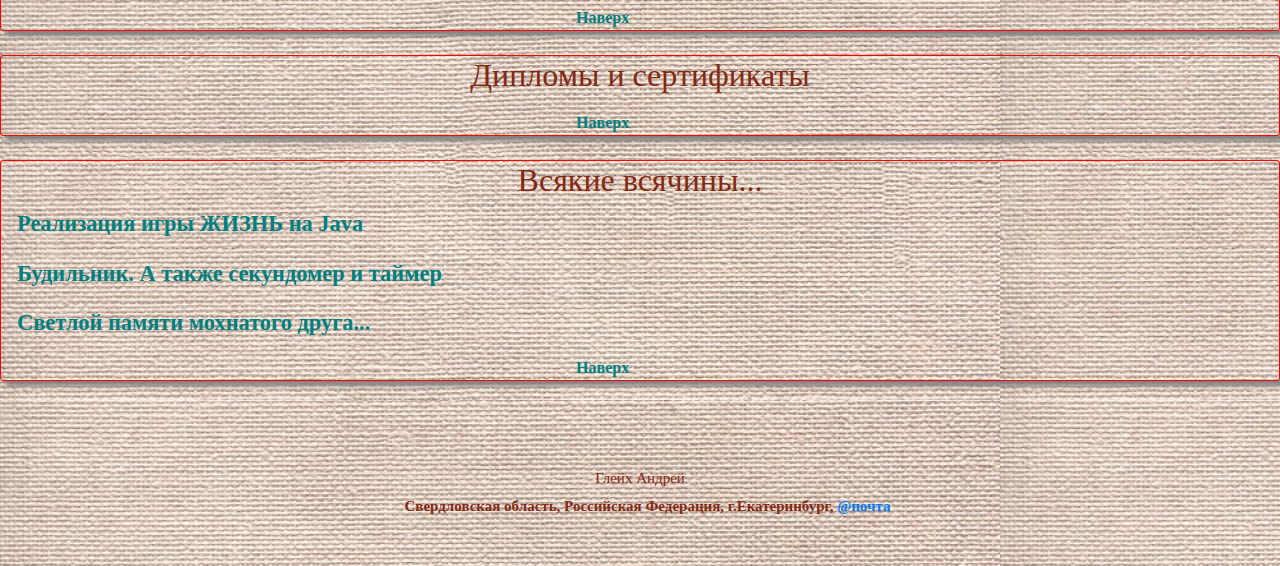
==== commit f692ff40: "Update index.html" ====
--- a/index.html
+++ b/index.html
@@ -55,8 +55,8 @@
               <ul class="info-p">
                 <li>Дата рождения: 21 июля 1980 года</li>
                 <li>Место проживания: Екатеринбург</li>
-                <li>Семейное положение: Женат, детей нет.</li>
-                <li>водительские права: Категория "B"</li>
+                <li>Семейное положение: Женат. Есть лапочка-дочка</li>
+                <li>Водительские права: Категория "B"</li>
               </ul>
               <div class="return-link">
                 <a href="#navigation-bar" class="go-to-menu">Наверх</a>
